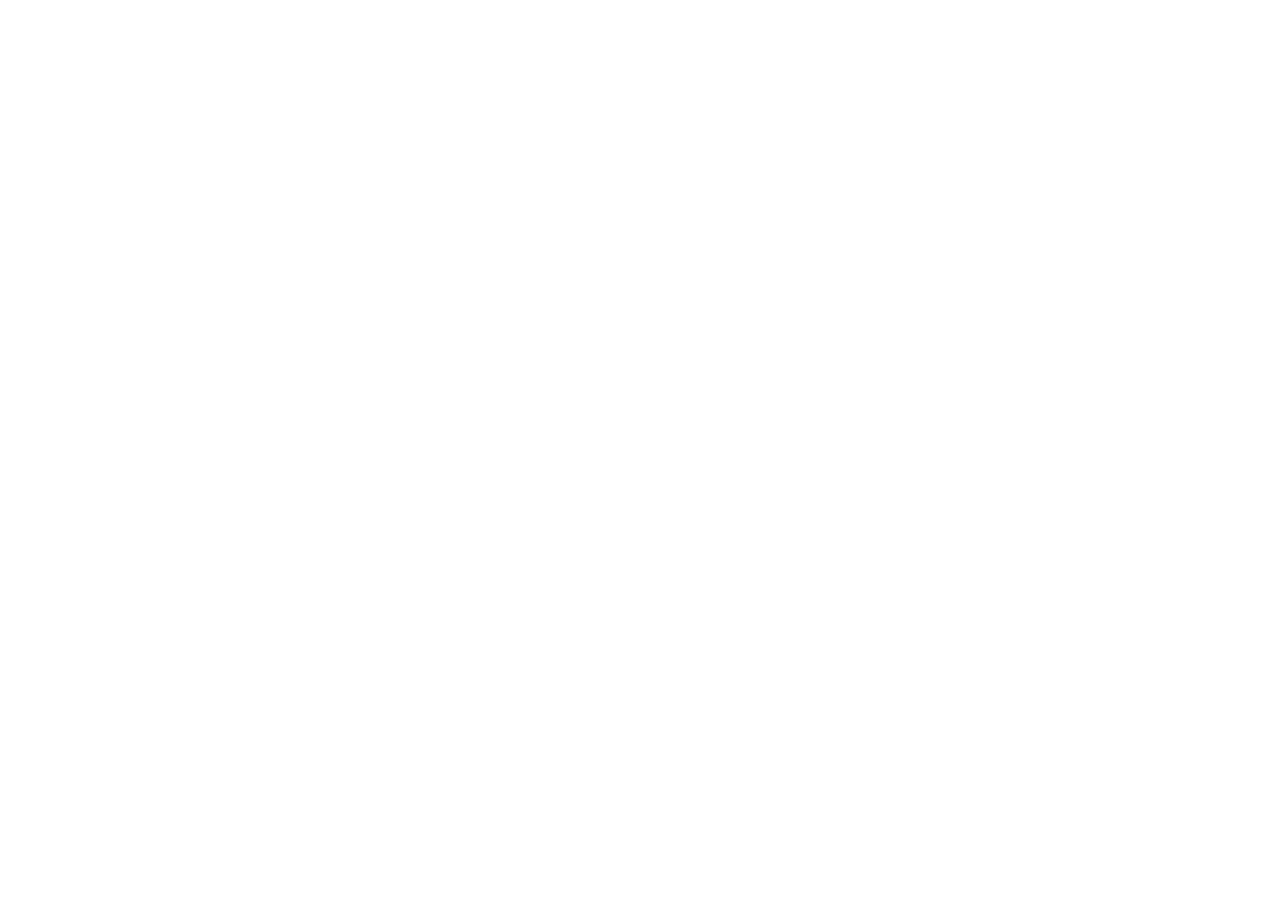
==== layout1.html @ c6a46e31 "레이아웃" ====
<!DOCTYPE html>
<html lang="ko">
<head>
    <meta charset="UTF-8">
    <meta name="viewport" content="width=device-width, initial-scale=1.0">
    <title>layout</title>
</head>
<body>
    <!-- 해더탑 -->
    <DIV CLASS="HDRTOP">
    <DIV class="HDRTOPGRID"></DIV>
    </DIV>
    <!-- 헤더 -->
    <DIV class="HEADER"></DIV>
    <!-- 켄텐츠1 -->
    <DIV class="CONTENT CNT1"></DIV>
    <!-- 컨텐츠2 -->
    <DIV class="CONTENT CNT2"></DIV>
    <!-- 컨텐츠3 -->
    <DIV class="CONTENT CNT3"></DIV>
    <!-- 푸터 -->
    <DIV class="FOOTER"></DIV>
</body>
</html>
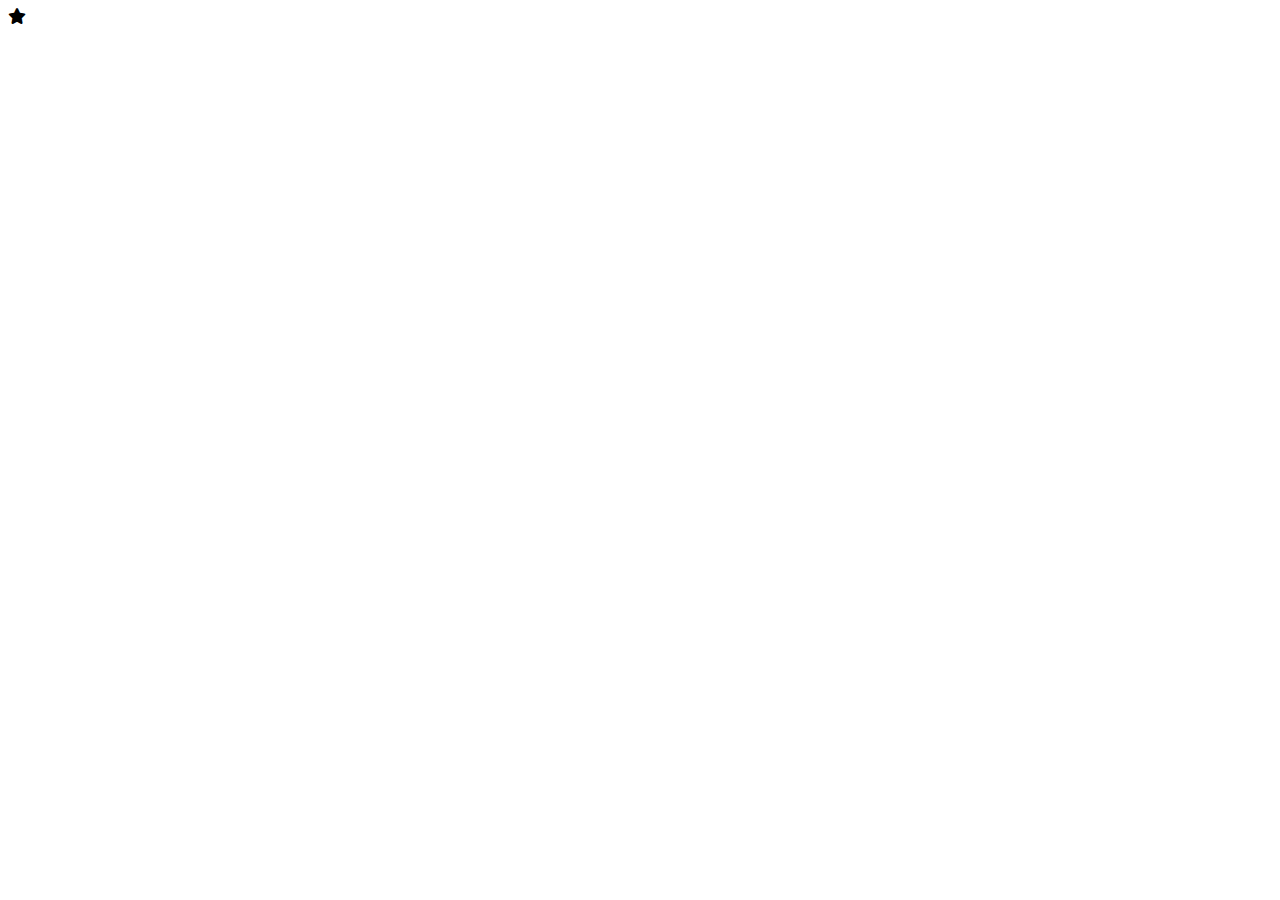
==== commit b43552e4: "레이아웃" ====
--- a/layout1.html
+++ b/layout1.html
@@ -4,21 +4,40 @@
     <meta charset="UTF-8">
     <meta name="viewport" content="width=device-width, initial-scale=1.0">
     <title>layout</title>
+    <link rel="stylesheet" href="./css/all.min.css">
 </head>
 <body>
     <!-- 해더탑 -->
-    <DIV CLASS="HDRTOP">
-    <DIV class="HDRTOPGRID"></DIV>
-    </DIV>
+    <div CLASS="HDRTOP">
+        <div class="HDRTOPGRID">
+            <i class="fa-solid fa-star"></i>
+        </div>
+    </div>
+
     <!-- 헤더 -->
-    <DIV class="HEADER"></DIV>
+    <div class="HEADER">
+        <div class="HDRGRID"></div>
+    </div>
+
     <!-- 켄텐츠1 -->
-    <DIV class="CONTENT CNT1"></DIV>
+    <div class="CONTENT CNT1">
+        <div class="CNT1GRID"></div>
+    </div>
+
     <!-- 컨텐츠2 -->
-    <DIV class="CONTENT CNT2"></DIV>
+    <div class="CONTENT CNT2">
+        <div class="CNT2GRID"></div>
+    </div>
+
     <!-- 컨텐츠3 -->
-    <DIV class="CONTENT CNT3"></DIV>
+    <div class="CONTENT CNT3">
+        <div class="CNT3GRID"></div>
+    </div>
+
     <!-- 푸터 -->
-    <DIV class="FOOTER"></DIV>
+    <div class="FOOTER">
+        <div class="footergrid"></div>
+    </div>
+
 </body>
 </html>--- a/css/all.min.css
+++ b/css/all.min.css
@@ -0,0 +1,9 @@
+/*!
+ * Font Awesome Free 6.7.2 by @fontawesome - https://fontawesome.com
+ * License - https://fontawesome.com/license/free (Icons: CC BY 4.0, Fonts: SIL OFL 1.1, Code: MIT License)
+ * Copyright 2024 Fonticons, Inc.
+ */
+.fa{font-family:var(--fa-style-family,"Font Awesome 6 Free");font-weight:var(--fa-style,900)}.fa,.fa-brands,.fa-regular,.fa-solid,.fab,.far,.fas{-moz-osx-font-smoothing:grayscale;-webkit-font-smoothing:antialiased;display:var(--fa-display,inline-block);font-style:normal;font-variant:normal;line-height:1;text-rendering:auto}.fa-brands:before,.fa-regular:before,.fa-solid:before,.fa:before,.fab:before,.far:before,.fas:before{content:var(--fa)}.fa-classic,.fa-regular,.fa-solid,.far,.fas{font-family:"Font Awesome 6 Free"}.fa-brands,.fab{font-family:"Font Awesome 6 Brands"}.fa-1x{font-size:1em}.fa-2x{font-size:2em}.fa-3x{font-size:3em}.fa-4x{font-size:4em}.fa-5x{font-size:5em}.fa-6x{font-size:6em}.fa-7x{font-size:7em}.fa-8x{font-size:8em}.fa-9x{font-size:9em}.fa-10x{font-size:10em}.fa-2xs{font-size:.625em;line-height:.1em;vertical-align:.225em}.fa-xs{font-size:.75em;line-height:.08333em;vertical-align:.125em}.fa-sm{font-size:.875em;line-height:.07143em;vertical-align:.05357em}.fa-lg{font-size:1.25em;line-height:.05em;vertical-align:-.075em}.fa-xl{font-size:1.5em;line-height:.04167em;vertical-align:-.125em}.fa-2xl{font-size:2em;line-height:.03125em;vertical-align:-.1875em}.fa-fw{text-align:center;width:1.25em}.fa-ul{list-style-type:none;margin-left:var(--fa-li-margin,2.5em);padding-left:0}.fa-ul>li{position:relative}.fa-li{left:calc(var(--fa-li-width, 2em)*-1);position:absolute;text-align:center;width:var(--fa-li-width,2em);line-height:inherit}.fa-border{border-radius:var(--fa-border-radius,.1em);border:var(--fa-border-width,.08em) var(--fa-border-style,solid) var(--fa-border-color,#eee);padding:var(--fa-border-padding,.2em .25em .15em)}.fa-pull-left{float:left;margin-right:var(--fa-pull-margin,.3em)}.fa-pull-right{float:right;margin-left:var(--fa-pull-margin,.3em)}.fa-beat{animation-name:fa-beat;animation-delay:var(--fa-animation-delay,0s);animation-direction:var(--fa-animation-direction,normal);animation-duration:var(--fa-animation-duration,1s);animation-iteration-count:var(--fa-animation-iteration-count,infinite);animation-timing-function:var(--fa-animation-timing,ease-in-out)}.fa-bounce{animation-name:fa-bounce;animation-delay:var(--fa-animation-delay,0s);animation-direction:var(--fa-animation-direction,normal);animation-duration:var(--fa-animation-duration,1s);animation-iteration-count:var(--fa-animation-iteration-count,infinite);animation-timing-function:var(--fa-animation-timing,cubic-bezier(.28,.84,.42,1))}.fa-fade{animation-name:fa-fade;animation-iteration-count:var(--fa-animation-iteration-count,infinite);animation-timing-function:var(--fa-animation-timing,cubic-bezier(.4,0,.6,1))}.fa-beat-fade,.fa-fade{animation-delay:var(--fa-animation-delay,0s);animation-direction:var(--fa-animation-direction,normal);animation-duration:var(--fa-animation-duration,1s)}.fa-beat-fade{animation-name:fa-beat-fade;animation-iteration-count:var(--fa-animation-iteration-count,infinite);animation-timing-function:var(--fa-animation-timing,cubic-bezier(.4,0,.6,1))}.fa-flip{animation-name:fa-flip;animation-delay:var(--fa-animation-delay,0s);animation-direction:var(--fa-animation-direction,normal);animation-duration:var(--fa-animation-duration,1s);animation-iteration-count:var(--fa-animation-iteration-count,infinite);animation-timing-function:var(--fa-animation-timing,ease-in-out)}.fa-shake{animation-name:fa-shake;animation-duration:var(--fa-animation-duration,1s);animation-iteration-count:var(--fa-animation-iteration-count,infinite);animation-timing-function:var(--fa-animation-timing,linear)}.fa-shake,.fa-spin{animation-delay:var(--fa-animation-delay,0s);animation-direction:var(--fa-animation-direction,normal)}.fa-spin{animation-name:fa-spin;animation-duration:var(--fa-animation-duration,2s);animation-iteration-count:var(--fa-animation-iteration-count,infinite);animation-timing-function:var(--fa-animation-timing,linear)}.fa-spin-reverse{--fa-animation-direction:reverse}.fa-pulse,.fa-spin-pulse{animation-name:fa-spin;animation-direction:var(--fa-animation-direction,normal);animation-duration:var(--fa-animation-duration,1s);animation-iteration-count:var(--fa-animation-iteration-count,infinite);animation-timing-function:var(--fa-animation-timing,steps(8))}@media (prefers-reduced-motion:reduce){.fa-beat,.fa-beat-fade,.fa-bounce,.fa-fade,.fa-flip,.fa-pulse,.fa-shake,.fa-spin,.fa-spin-pulse{animation-delay:-1ms;animation-duration:1ms;animation-iteration-count:1;transition-delay:0s;transition-duration:0s}}@keyframes fa-beat{0%,90%{transform:scale(1)}45%{transform:scale(var(--fa-beat-scale,1.25))}}@keyframes fa-bounce{0%{transform:scale(1) translateY(0)}10%{transform:scale(var(--fa-bounce-start-scale-x,1.1),var(--fa-bounce-start-scale-y,.9)) translateY(0)}30%{transform:scale(var(--fa-bounce-jump-scale-x,.9),var(--fa-bounce-jump-scale-y,1.1)) translateY(var(--fa-bounce-height,-.5em))}50%{transform:scale(var(--fa-bounce-land-scale-x,1.05),var(--fa-bounce-land-scale-y,.95)) translateY(0)}57%{transform:scale(1) translateY(var(--fa-bounce-rebound,-.125em))}64%{transform:scale(1) translateY(0)}to{transform:scale(1) translateY(0)}}@keyframes fa-fade{50%{opacity:var(--fa-fade-opacity,.4)}}@keyframes fa-beat-fade{0%,to{opacity:var(--fa-beat-fade-opacity,.4);transform:scale(1)}50%{opacity:1;transform:scale(var(--fa-beat-fade-scale,1.125))}}@keyframes fa-flip{50%{transform:rotate3d(var(--fa-flip-x,0),var(--fa-flip-y,1),var(--fa-flip-z,0),var(--fa-flip-angle,-180deg))}}@keyframes fa-shake{0%{transform:rotate(-15deg)}4%{transform:rotate(15deg)}8%,24%{transform:rotate(-18deg)}12%,28%{transform:rotate(18deg)}16%{transform:rotate(-22deg)}20%{transform:rotate(22deg)}32%{transform:rotate(-12deg)}36%{transform:rotate(12deg)}40%,to{transform:rotate(0deg)}}@keyframes fa-spin{0%{transform:rotate(0deg)}to{transform:rotate(1turn)}}.fa-rotate-90{transform:rotate(90deg)}.fa-rotate-180{transform:rotate(180deg)}.fa-rotate-270{transform:rotate(270deg)}.fa-flip-horizontal{transform:scaleX(-1)}.fa-flip-vertical{transform:scaleY(-1)}.fa-flip-both,.fa-flip-horizontal.fa-flip-vertical{transform:scale(-1)}.fa-rotate-by{transform:rotate(var(--fa-rotate-angle,0))}.fa-stack{display:inline-block;height:2em;line-height:2em;position:relative;vertical-align:middle;width:2.5em}.fa-stack-1x,.fa-stack-2x{left:0;position:absolute;text-align:center;width:100%;z-index:var(--fa-stack-z-index,auto)}.fa-stack-1x{line-height:inherit}.fa-stack-2x{font-size:2em}.fa-inverse{color:var(--fa-inverse,#fff)}
+
+.fa-0{--fa:"\30"}.fa-1{--fa:"\31"}.fa-2{--fa:"\32"}.fa-3{--fa:"\33"}.fa-4{--fa:"\34"}.fa-5{--fa:"\35"}.fa-6{--fa:"\36"}.fa-7{--fa:"\37"}.fa-8{--fa:"\38"}.fa-9{--fa:"\39"}.fa-fill-drip{--fa:"\f576"}.fa-arrows-to-circle{--fa:"\e4bd"}.fa-chevron-circle-right,.fa-circle-chevron-right{--fa:"\f138"}.fa-at{--fa:"\40"}.fa-trash-alt,.fa-trash-can{--fa:"\f2ed"}.fa-text-height{--fa:"\f034"}.fa-user-times,.fa-user-xmark{--fa:"\f235"}.fa-stethoscope{--fa:"\f0f1"}.fa-comment-alt,.fa-message{--fa:"\f27a"}.fa-info{--fa:"\f129"}.fa-compress-alt,.fa-down-left-and-up-right-to-center{--fa:"\f422"}.fa-explosion{--fa:"\e4e9"}.fa-file-alt,.fa-file-lines,.fa-file-text{--fa:"\f15c"}.fa-wave-square{--fa:"\f83e"}.fa-ring{--fa:"\f70b"}.fa-building-un{--fa:"\e4d9"}.fa-dice-three{--fa:"\f527"}.fa-calendar-alt,.fa-calendar-days{--fa:"\f073"}.fa-anchor-circle-check{--fa:"\e4aa"}.fa-building-circle-arrow-right{--fa:"\e4d1"}.fa-volleyball,.fa-volleyball-ball{--fa:"\f45f"}.fa-arrows-up-to-line{--fa:"\e4c2"}.fa-sort-desc,.fa-sort-down{--fa:"\f0dd"}.fa-circle-minus,.fa-minus-circle{--fa:"\f056"}.fa-door-open{--fa:"\f52b"}.fa-right-from-bracket,.fa-sign-out-alt{--fa:"\f2f5"}.fa-atom{--fa:"\f5d2"}.fa-soap{--fa:"\e06e"}.fa-heart-music-camera-bolt,.fa-icons{--fa:"\f86d"}.fa-microphone-alt-slash,.fa-microphone-lines-slash{--fa:"\f539"}.fa-bridge-circle-check{--fa:"\e4c9"}.fa-pump-medical{--fa:"\e06a"}.fa-fingerprint{--fa:"\f577"}.fa-hand-point-right{--fa:"\f0a4"}.fa-magnifying-glass-location,.fa-search-location{--fa:"\f689"}.fa-forward-step,.fa-step-forward{--fa:"\f051"}.fa-face-smile-beam,.fa-smile-beam{--fa:"\f5b8"}.fa-flag-checkered{--fa:"\f11e"}.fa-football,.fa-football-ball{--fa:"\f44e"}.fa-school-circle-exclamation{--fa:"\e56c"}.fa-crop{--fa:"\f125"}.fa-angle-double-down,.fa-angles-down{--fa:"\f103"}.fa-users-rectangle{--fa:"\e594"}.fa-people-roof{--fa:"\e537"}.fa-people-line{--fa:"\e534"}.fa-beer,.fa-beer-mug-empty{--fa:"\f0fc"}.fa-diagram-predecessor{--fa:"\e477"}.fa-arrow-up-long,.fa-long-arrow-up{--fa:"\f176"}.fa-burn,.fa-fire-flame-simple{--fa:"\f46a"}.fa-male,.fa-person{--fa:"\f183"}.fa-laptop{--fa:"\f109"}.fa-file-csv{--fa:"\f6dd"}.fa-menorah{--fa:"\f676"}.fa-truck-plane{--fa:"\e58f"}.fa-record-vinyl{--fa:"\f8d9"}.fa-face-grin-stars,.fa-grin-stars{--fa:"\f587"}.fa-bong{--fa:"\f55c"}.fa-pastafarianism,.fa-spaghetti-monster-flying{--fa:"\f67b"}.fa-arrow-down-up-across-line{--fa:"\e4af"}.fa-spoon,.fa-utensil-spoon{--fa:"\f2e5"}.fa-jar-wheat{--fa:"\e517"}.fa-envelopes-bulk,.fa-mail-bulk{--fa:"\f674"}.fa-file-circle-exclamation{--fa:"\e4eb"}.fa-circle-h,.fa-hospital-symbol{--fa:"\f47e"}.fa-pager{--fa:"\f815"}.fa-address-book,.fa-contact-book{--fa:"\f2b9"}.fa-strikethrough{--fa:"\f0cc"}.fa-k{--fa:"\4b"}.fa-landmark-flag{--fa:"\e51c"}.fa-pencil,.fa-pencil-alt{--fa:"\f303"}.fa-backward{--fa:"\f04a"}.fa-caret-right{--fa:"\f0da"}.fa-comments{--fa:"\f086"}.fa-file-clipboard,.fa-paste{--fa:"\f0ea"}.fa-code-pull-request{--fa:"\e13c"}.fa-clipboard-list{--fa:"\f46d"}.fa-truck-loading,.fa-truck-ramp-box{--fa:"\f4de"}.fa-user-check{--fa:"\f4fc"}.fa-vial-virus{--fa:"\e597"}.fa-sheet-plastic{--fa:"\e571"}.fa-blog{--fa:"\f781"}.fa-user-ninja{--fa:"\f504"}.fa-person-arrow-up-from-line{--fa:"\e539"}.fa-scroll-torah,.fa-torah{--fa:"\f6a0"}.fa-broom-ball,.fa-quidditch,.fa-quidditch-broom-ball{--fa:"\f458"}.fa-toggle-off{--fa:"\f204"}.fa-archive,.fa-box-archive{--fa:"\f187"}.fa-person-drowning{--fa:"\e545"}.fa-arrow-down-9-1,.fa-sort-numeric-desc,.fa-sort-numeric-down-alt{--fa:"\f886"}.fa-face-grin-tongue-squint,.fa-grin-tongue-squint{--fa:"\f58a"}.fa-spray-can{--fa:"\f5bd"}.fa-truck-monster{--fa:"\f63b"}.fa-w{--fa:"\57"}.fa-earth-africa,.fa-globe-africa{--fa:"\f57c"}.fa-rainbow{--fa:"\f75b"}.fa-circle-notch{--fa:"\f1ce"}.fa-tablet-alt,.fa-tablet-screen-button{--fa:"\f3fa"}.fa-paw{--fa:"\f1b0"}.fa-cloud{--fa:"\f0c2"}.fa-trowel-bricks{--fa:"\e58a"}.fa-face-flushed,.fa-flushed{--fa:"\f579"}.fa-hospital-user{--fa:"\f80d"}.fa-tent-arrow-left-right{--fa:"\e57f"}.fa-gavel,.fa-legal{--fa:"\f0e3"}.fa-binoculars{--fa:"\f1e5"}.fa-microphone-slash{--fa:"\f131"}.fa-box-tissue{--fa:"\e05b"}.fa-motorcycle{--fa:"\f21c"}.fa-bell-concierge,.fa-concierge-bell{--fa:"\f562"}.fa-pen-ruler,.fa-pencil-ruler{--fa:"\f5ae"}.fa-people-arrows,.fa-people-arrows-left-right{--fa:"\e068"}.fa-mars-and-venus-burst{--fa:"\e523"}.fa-caret-square-right,.fa-square-caret-right{--fa:"\f152"}.fa-cut,.fa-scissors{--fa:"\f0c4"}.fa-sun-plant-wilt{--fa:"\e57a"}.fa-toilets-portable{--fa:"\e584"}.fa-hockey-puck{--fa:"\f453"}.fa-table{--fa:"\f0ce"}.fa-magnifying-glass-arrow-right{--fa:"\e521"}.fa-digital-tachograph,.fa-tachograph-digital{--fa:"\f566"}.fa-users-slash{--fa:"\e073"}.fa-clover{--fa:"\e139"}.fa-mail-reply,.fa-reply{--fa:"\f3e5"}.fa-star-and-crescent{--fa:"\f699"}.fa-house-fire{--fa:"\e50c"}.fa-minus-square,.fa-square-minus{--fa:"\f146"}.fa-helicopter{--fa:"\f533"}.fa-compass{--fa:"\f14e"}.fa-caret-square-down,.fa-square-caret-down{--fa:"\f150"}.fa-file-circle-question{--fa:"\e4ef"}.fa-laptop-code{--fa:"\f5fc"}.fa-swatchbook{--fa:"\f5c3"}.fa-prescription-bottle{--fa:"\f485"}.fa-bars,.fa-navicon{--fa:"\f0c9"}.fa-people-group{--fa:"\e533"}.fa-hourglass-3,.fa-hourglass-end{--fa:"\f253"}.fa-heart-broken,.fa-heart-crack{--fa:"\f7a9"}.fa-external-link-square-alt,.fa-square-up-right{--fa:"\f360"}.fa-face-kiss-beam,.fa-kiss-beam{--fa:"\f597"}.fa-film{--fa:"\f008"}.fa-ruler-horizontal{--fa:"\f547"}.fa-people-robbery{--fa:"\e536"}.fa-lightbulb{--fa:"\f0eb"}.fa-caret-left{--fa:"\f0d9"}.fa-circle-exclamation,.fa-exclamation-circle{--fa:"\f06a"}.fa-school-circle-xmark{--fa:"\e56d"}.fa-arrow-right-from-bracket,.fa-sign-out{--fa:"\f08b"}.fa-chevron-circle-down,.fa-circle-chevron-down{--fa:"\f13a"}.fa-unlock-alt,.fa-unlock-keyhole{--fa:"\f13e"}.fa-cloud-showers-heavy{--fa:"\f740"}.fa-headphones-alt,.fa-headphones-simple{--fa:"\f58f"}.fa-sitemap{--fa:"\f0e8"}.fa-circle-dollar-to-slot,.fa-donate{--fa:"\f4b9"}.fa-memory{--fa:"\f538"}.fa-road-spikes{--fa:"\e568"}.fa-fire-burner{--fa:"\e4f1"}.fa-flag{--fa:"\f024"}.fa-hanukiah{--fa:"\f6e6"}.fa-feather{--fa:"\f52d"}.fa-volume-down,.fa-volume-low{--fa:"\f027"}.fa-comment-slash{--fa:"\f4b3"}.fa-cloud-sun-rain{--fa:"\f743"}.fa-compress{--fa:"\f066"}.fa-wheat-alt,.fa-wheat-awn{--fa:"\e2cd"}.fa-ankh{--fa:"\f644"}.fa-hands-holding-child{--fa:"\e4fa"}.fa-asterisk{--fa:"\2a"}.fa-check-square,.fa-square-check{--fa:"\f14a"}.fa-peseta-sign{--fa:"\e221"}.fa-header,.fa-heading{--fa:"\f1dc"}.fa-ghost{--fa:"\f6e2"}.fa-list,.fa-list-squares{--fa:"\f03a"}.fa-phone-square-alt,.fa-square-phone-flip{--fa:"\f87b"}.fa-cart-plus{--fa:"\f217"}.fa-gamepad{--fa:"\f11b"}.fa-circle-dot,.fa-dot-circle{--fa:"\f192"}.fa-dizzy,.fa-face-dizzy{--fa:"\f567"}.fa-egg{--fa:"\f7fb"}.fa-house-medical-circle-xmark{--fa:"\e513"}.fa-campground{--fa:"\f6bb"}.fa-folder-plus{--fa:"\f65e"}.fa-futbol,.fa-futbol-ball,.fa-soccer-ball{--fa:"\f1e3"}.fa-paint-brush,.fa-paintbrush{--fa:"\f1fc"}.fa-lock{--fa:"\f023"}.fa-gas-pump{--fa:"\f52f"}.fa-hot-tub,.fa-hot-tub-person{--fa:"\f593"}.fa-map-location,.fa-map-marked{--fa:"\f59f"}.fa-house-flood-water{--fa:"\e50e"}.fa-tree{--fa:"\f1bb"}.fa-bridge-lock{--fa:"\e4cc"}.fa-sack-dollar{--fa:"\f81d"}.fa-edit,.fa-pen-to-square{--fa:"\f044"}.fa-car-side{--fa:"\f5e4"}.fa-share-alt,.fa-share-nodes{--fa:"\f1e0"}.fa-heart-circle-minus{--fa:"\e4ff"}.fa-hourglass-2,.fa-hourglass-half{--fa:"\f252"}.fa-microscope{--fa:"\f610"}.fa-sink{--fa:"\e06d"}.fa-bag-shopping,.fa-shopping-bag{--fa:"\f290"}.fa-arrow-down-z-a,.fa-sort-alpha-desc,.fa-sort-alpha-down-alt{--fa:"\f881"}.fa-mitten{--fa:"\f7b5"}.fa-person-rays{--fa:"\e54d"}.fa-users{--fa:"\f0c0"}.fa-eye-slash{--fa:"\f070"}.fa-flask-vial{--fa:"\e4f3"}.fa-hand,.fa-hand-paper{--fa:"\f256"}.fa-om{--fa:"\f679"}.fa-worm{--fa:"\e599"}.fa-house-circle-xmark{--fa:"\e50b"}.fa-plug{--fa:"\f1e6"}.fa-chevron-up{--fa:"\f077"}.fa-hand-spock{--fa:"\f259"}.fa-stopwatch{--fa:"\f2f2"}.fa-face-kiss,.fa-kiss{--fa:"\f596"}.fa-bridge-circle-xmark{--fa:"\e4cb"}.fa-face-grin-tongue,.fa-grin-tongue{--fa:"\f589"}.fa-chess-bishop{--fa:"\f43a"}.fa-face-grin-wink,.fa-grin-wink{--fa:"\f58c"}.fa-deaf,.fa-deafness,.fa-ear-deaf,.fa-hard-of-hearing{--fa:"\f2a4"}.fa-road-circle-check{--fa:"\e564"}.fa-dice-five{--fa:"\f523"}.fa-rss-square,.fa-square-rss{--fa:"\f143"}.fa-land-mine-on{--fa:"\e51b"}.fa-i-cursor{--fa:"\f246"}.fa-stamp{--fa:"\f5bf"}.fa-stairs{--fa:"\e289"}.fa-i{--fa:"\49"}.fa-hryvnia,.fa-hryvnia-sign{--fa:"\f6f2"}.fa-pills{--fa:"\f484"}.fa-face-grin-wide,.fa-grin-alt{--fa:"\f581"}.fa-tooth{--fa:"\f5c9"}.fa-v{--fa:"\56"}.fa-bangladeshi-taka-sign{--fa:"\e2e6"}.fa-bicycle{--fa:"\f206"}.fa-rod-asclepius,.fa-rod-snake,.fa-staff-aesculapius,.fa-staff-snake{--fa:"\e579"}.fa-head-side-cough-slash{--fa:"\e062"}.fa-ambulance,.fa-truck-medical{--fa:"\f0f9"}.fa-wheat-awn-circle-exclamation{--fa:"\e598"}.fa-snowman{--fa:"\f7d0"}.fa-mortar-pestle{--fa:"\f5a7"}.fa-road-barrier{--fa:"\e562"}.fa-school{--fa:"\f549"}.fa-igloo{--fa:"\f7ae"}.fa-joint{--fa:"\f595"}.fa-angle-right{--fa:"\f105"}.fa-horse{--fa:"\f6f0"}.fa-q{--fa:"\51"}.fa-g{--fa:"\47"}.fa-notes-medical{--fa:"\f481"}.fa-temperature-2,.fa-temperature-half,.fa-thermometer-2,.fa-thermometer-half{--fa:"\f2c9"}.fa-dong-sign{--fa:"\e169"}.fa-capsules{--fa:"\f46b"}.fa-poo-bolt,.fa-poo-storm{--fa:"\f75a"}.fa-face-frown-open,.fa-frown-open{--fa:"\f57a"}.fa-hand-point-up{--fa:"\f0a6"}.fa-money-bill{--fa:"\f0d6"}.fa-bookmark{--fa:"\f02e"}.fa-align-justify{--fa:"\f039"}.fa-umbrella-beach{--fa:"\f5ca"}.fa-helmet-un{--fa:"\e503"}.fa-bullseye{--fa:"\f140"}.fa-bacon{--fa:"\f7e5"}.fa-hand-point-down{--fa:"\f0a7"}.fa-arrow-up-from-bracket{--fa:"\e09a"}.fa-folder,.fa-folder-blank{--fa:"\f07b"}.fa-file-medical-alt,.fa-file-waveform{--fa:"\f478"}.fa-radiation{--fa:"\f7b9"}.fa-chart-simple{--fa:"\e473"}.fa-mars-stroke{--fa:"\f229"}.fa-vial{--fa:"\f492"}.fa-dashboard,.fa-gauge,.fa-gauge-med,.fa-tachometer-alt-average{--fa:"\f624"}.fa-magic-wand-sparkles,.fa-wand-magic-sparkles{--fa:"\e2ca"}.fa-e{--fa:"\45"}.fa-pen-alt,.fa-pen-clip{--fa:"\f305"}.fa-bridge-circle-exclamation{--fa:"\e4ca"}.fa-user{--fa:"\f007"}.fa-school-circle-check{--fa:"\e56b"}.fa-dumpster{--fa:"\f793"}.fa-shuttle-van,.fa-van-shuttle{--fa:"\f5b6"}.fa-building-user{--fa:"\e4da"}.fa-caret-square-left,.fa-square-caret-left{--fa:"\f191"}.fa-highlighter{--fa:"\f591"}.fa-key{--fa:"\f084"}.fa-bullhorn{--fa:"\f0a1"}.fa-globe{--fa:"\f0ac"}.fa-synagogue{--fa:"\f69b"}.fa-person-half-dress{--fa:"\e548"}.fa-road-bridge{--fa:"\e563"}.fa-location-arrow{--fa:"\f124"}.fa-c{--fa:"\43"}.fa-tablet-button{--fa:"\f10a"}.fa-building-lock{--fa:"\e4d6"}.fa-pizza-slice{--fa:"\f818"}.fa-money-bill-wave{--fa:"\f53a"}.fa-area-chart,.fa-chart-area{--fa:"\f1fe"}.fa-house-flag{--fa:"\e50d"}.fa-person-circle-minus{--fa:"\e540"}.fa-ban,.fa-cancel{--fa:"\f05e"}.fa-camera-rotate{--fa:"\e0d8"}.fa-air-freshener,.fa-spray-can-sparkles{--fa:"\f5d0"}.fa-star{--fa:"\f005"}.fa-repeat{--fa:"\f363"}.fa-cross{--fa:"\f654"}.fa-box{--fa:"\f466"}.fa-venus-mars{--fa:"\f228"}.fa-arrow-pointer,.fa-mouse-pointer{--fa:"\f245"}.fa-expand-arrows-alt,.fa-maximize{--fa:"\f31e"}.fa-charging-station{--fa:"\f5e7"}.fa-shapes,.fa-triangle-circle-square{--fa:"\f61f"}.fa-random,.fa-shuffle{--fa:"\f074"}.fa-person-running,.fa-running{--fa:"\f70c"}.fa-mobile-retro{--fa:"\e527"}.fa-grip-lines-vertical{--fa:"\f7a5"}.fa-spider{--fa:"\f717"}.fa-hands-bound{--fa:"\e4f9"}.fa-file-invoice-dollar{--fa:"\f571"}.fa-plane-circle-exclamation{--fa:"\e556"}.fa-x-ray{--fa:"\f497"}.fa-spell-check{--fa:"\f891"}.fa-slash{--fa:"\f715"}.fa-computer-mouse,.fa-mouse{--fa:"\f8cc"}.fa-arrow-right-to-bracket,.fa-sign-in{--fa:"\f090"}.fa-shop-slash,.fa-store-alt-slash{--fa:"\e070"}.fa-server{--fa:"\f233"}.fa-virus-covid-slash{--fa:"\e4a9"}.fa-shop-lock{--fa:"\e4a5"}.fa-hourglass-1,.fa-hourglass-start{--fa:"\f251"}.fa-blender-phone{--fa:"\f6b6"}.fa-building-wheat{--fa:"\e4db"}.fa-person-breastfeeding{--fa:"\e53a"}.fa-right-to-bracket,.fa-sign-in-alt{--fa:"\f2f6"}.fa-venus{--fa:"\f221"}.fa-passport{--fa:"\f5ab"}.fa-thumb-tack-slash,.fa-thumbtack-slash{--fa:"\e68f"}.fa-heart-pulse,.fa-heartbeat{--fa:"\f21e"}.fa-people-carry,.fa-people-carry-box{--fa:"\f4ce"}.fa-temperature-high{--fa:"\f769"}.fa-microchip{--fa:"\f2db"}.fa-crown{--fa:"\f521"}.fa-weight-hanging{--fa:"\f5cd"}.fa-xmarks-lines{--fa:"\e59a"}.fa-file-prescription{--fa:"\f572"}.fa-weight,.fa-weight-scale{--fa:"\f496"}.fa-user-friends,.fa-user-group{--fa:"\f500"}.fa-arrow-up-a-z,.fa-sort-alpha-up{--fa:"\f15e"}.fa-chess-knight{--fa:"\f441"}.fa-face-laugh-squint,.fa-laugh-squint{--fa:"\f59b"}.fa-wheelchair{--fa:"\f193"}.fa-arrow-circle-up,.fa-circle-arrow-up{--fa:"\f0aa"}.fa-toggle-on{--fa:"\f205"}.fa-person-walking,.fa-walking{--fa:"\f554"}.fa-l{--fa:"\4c"}.fa-fire{--fa:"\f06d"}.fa-bed-pulse,.fa-procedures{--fa:"\f487"}.fa-shuttle-space,.fa-space-shuttle{--fa:"\f197"}.fa-face-laugh,.fa-laugh{--fa:"\f599"}.fa-folder-open{--fa:"\f07c"}.fa-heart-circle-plus{--fa:"\e500"}.fa-code-fork{--fa:"\e13b"}.fa-city{--fa:"\f64f"}.fa-microphone-alt,.fa-microphone-lines{--fa:"\f3c9"}.fa-pepper-hot{--fa:"\f816"}.fa-unlock{--fa:"\f09c"}.fa-colon-sign{--fa:"\e140"}.fa-headset{--fa:"\f590"}.fa-store-slash{--fa:"\e071"}.fa-road-circle-xmark{--fa:"\e566"}.fa-user-minus{--fa:"\f503"}.fa-mars-stroke-up,.fa-mars-stroke-v{--fa:"\f22a"}.fa-champagne-glasses,.fa-glass-cheers{--fa:"\f79f"}.fa-clipboard{--fa:"\f328"}.fa-house-circle-exclamation{--fa:"\e50a"}.fa-file-arrow-up,.fa-file-upload{--fa:"\f574"}.fa-wifi,.fa-wifi-3,.fa-wifi-strong{--fa:"\f1eb"}.fa-bath,.fa-bathtub{--fa:"\f2cd"}.fa-underline{--fa:"\f0cd"}.fa-user-edit,.fa-user-pen{--fa:"\f4ff"}.fa-signature{--fa:"\f5b7"}.fa-stroopwafel{--fa:"\f551"}.fa-bold{--fa:"\f032"}.fa-anchor-lock{--fa:"\e4ad"}.fa-building-ngo{--fa:"\e4d7"}.fa-manat-sign{--fa:"\e1d5"}.fa-not-equal{--fa:"\f53e"}.fa-border-style,.fa-border-top-left{--fa:"\f853"}.fa-map-location-dot,.fa-map-marked-alt{--fa:"\f5a0"}.fa-jedi{--fa:"\f669"}.fa-poll,.fa-square-poll-vertical{--fa:"\f681"}.fa-mug-hot{--fa:"\f7b6"}.fa-battery-car,.fa-car-battery{--fa:"\f5df"}.fa-gift{--fa:"\f06b"}.fa-dice-two{--fa:"\f528"}.fa-chess-queen{--fa:"\f445"}.fa-glasses{--fa:"\f530"}.fa-chess-board{--fa:"\f43c"}.fa-building-circle-check{--fa:"\e4d2"}.fa-person-chalkboard{--fa:"\e53d"}.fa-mars-stroke-h,.fa-mars-stroke-right{--fa:"\f22b"}.fa-hand-back-fist,.fa-hand-rock{--fa:"\f255"}.fa-caret-square-up,.fa-square-caret-up{--fa:"\f151"}.fa-cloud-showers-water{--fa:"\e4e4"}.fa-bar-chart,.fa-chart-bar{--fa:"\f080"}.fa-hands-bubbles,.fa-hands-wash{--fa:"\e05e"}.fa-less-than-equal{--fa:"\f537"}.fa-train{--fa:"\f238"}.fa-eye-low-vision,.fa-low-vision{--fa:"\f2a8"}.fa-crow{--fa:"\f520"}.fa-sailboat{--fa:"\e445"}.fa-window-restore{--fa:"\f2d2"}.fa-plus-square,.fa-square-plus{--fa:"\f0fe"}.fa-torii-gate{--fa:"\f6a1"}.fa-frog{--fa:"\f52e"}.fa-bucket{--fa:"\e4cf"}.fa-image{--fa:"\f03e"}.fa-microphone{--fa:"\f130"}.fa-cow{--fa:"\f6c8"}.fa-caret-up{--fa:"\f0d8"}.fa-screwdriver{--fa:"\f54a"}.fa-folder-closed{--fa:"\e185"}.fa-house-tsunami{--fa:"\e515"}.fa-square-nfi{--fa:"\e576"}.fa-arrow-up-from-ground-water{--fa:"\e4b5"}.fa-glass-martini-alt,.fa-martini-glass{--fa:"\f57b"}.fa-square-binary{--fa:"\e69b"}.fa-rotate-back,.fa-rotate-backward,.fa-rotate-left,.fa-undo-alt{--fa:"\f2ea"}.fa-columns,.fa-table-columns{--fa:"\f0db"}.fa-lemon{--fa:"\f094"}.fa-head-side-mask{--fa:"\e063"}.fa-handshake{--fa:"\f2b5"}.fa-gem{--fa:"\f3a5"}.fa-dolly,.fa-dolly-box{--fa:"\f472"}.fa-smoking{--fa:"\f48d"}.fa-compress-arrows-alt,.fa-minimize{--fa:"\f78c"}.fa-monument{--fa:"\f5a6"}.fa-snowplow{--fa:"\f7d2"}.fa-angle-double-right,.fa-angles-right{--fa:"\f101"}.fa-cannabis{--fa:"\f55f"}.fa-circle-play,.fa-play-circle{--fa:"\f144"}.fa-tablets{--fa:"\f490"}.fa-ethernet{--fa:"\f796"}.fa-eur,.fa-euro,.fa-euro-sign{--fa:"\f153"}.fa-chair{--fa:"\f6c0"}.fa-check-circle,.fa-circle-check{--fa:"\f058"}.fa-circle-stop,.fa-stop-circle{--fa:"\f28d"}.fa-compass-drafting,.fa-drafting-compass{--fa:"\f568"}.fa-plate-wheat{--fa:"\e55a"}.fa-icicles{--fa:"\f7ad"}.fa-person-shelter{--fa:"\e54f"}.fa-neuter{--fa:"\f22c"}.fa-id-badge{--fa:"\f2c1"}.fa-marker{--fa:"\f5a1"}.fa-face-laugh-beam,.fa-laugh-beam{--fa:"\f59a"}.fa-helicopter-symbol{--fa:"\e502"}.fa-universal-access{--fa:"\f29a"}.fa-chevron-circle-up,.fa-circle-chevron-up{--fa:"\f139"}.fa-lari-sign{--fa:"\e1c8"}.fa-volcano{--fa:"\f770"}.fa-person-walking-dashed-line-arrow-right{--fa:"\e553"}.fa-gbp,.fa-pound-sign,.fa-sterling-sign{--fa:"\f154"}.fa-viruses{--fa:"\e076"}.fa-square-person-confined{--fa:"\e577"}.fa-user-tie{--fa:"\f508"}.fa-arrow-down-long,.fa-long-arrow-down{--fa:"\f175"}.fa-tent-arrow-down-to-line{--fa:"\e57e"}.fa-certificate{--fa:"\f0a3"}.fa-mail-reply-all,.fa-reply-all{--fa:"\f122"}.fa-suitcase{--fa:"\f0f2"}.fa-person-skating,.fa-skating{--fa:"\f7c5"}.fa-filter-circle-dollar,.fa-funnel-dollar{--fa:"\f662"}.fa-camera-retro{--fa:"\f083"}.fa-arrow-circle-down,.fa-circle-arrow-down{--fa:"\f0ab"}.fa-arrow-right-to-file,.fa-file-import{--fa:"\f56f"}.fa-external-link-square,.fa-square-arrow-up-right{--fa:"\f14c"}.fa-box-open{--fa:"\f49e"}.fa-scroll{--fa:"\f70e"}.fa-spa{--fa:"\f5bb"}.fa-location-pin-lock{--fa:"\e51f"}.fa-pause{--fa:"\f04c"}.fa-hill-avalanche{--fa:"\e507"}.fa-temperature-0,.fa-temperature-empty,.fa-thermometer-0,.fa-thermometer-empty{--fa:"\f2cb"}.fa-bomb{--fa:"\f1e2"}.fa-registered{--fa:"\f25d"}.fa-address-card,.fa-contact-card,.fa-vcard{--fa:"\f2bb"}.fa-balance-scale-right,.fa-scale-unbalanced-flip{--fa:"\f516"}.fa-subscript{--fa:"\f12c"}.fa-diamond-turn-right,.fa-directions{--fa:"\f5eb"}.fa-burst{--fa:"\e4dc"}.fa-house-laptop,.fa-laptop-house{--fa:"\e066"}.fa-face-tired,.fa-tired{--fa:"\f5c8"}.fa-money-bills{--fa:"\e1f3"}.fa-smog{--fa:"\f75f"}.fa-crutch{--fa:"\f7f7"}.fa-cloud-arrow-up,.fa-cloud-upload,.fa-cloud-upload-alt{--fa:"\f0ee"}.fa-palette{--fa:"\f53f"}.fa-arrows-turn-right{--fa:"\e4c0"}.fa-vest{--fa:"\e085"}.fa-ferry{--fa:"\e4ea"}.fa-arrows-down-to-people{--fa:"\e4b9"}.fa-seedling,.fa-sprout{--fa:"\f4d8"}.fa-arrows-alt-h,.fa-left-right{--fa:"\f337"}.fa-boxes-packing{--fa:"\e4c7"}.fa-arrow-circle-left,.fa-circle-arrow-left{--fa:"\f0a8"}.fa-group-arrows-rotate{--fa:"\e4f6"}.fa-bowl-food{--fa:"\e4c6"}.fa-candy-cane{--fa:"\f786"}.fa-arrow-down-wide-short,.fa-sort-amount-asc,.fa-sort-amount-down{--fa:"\f160"}.fa-cloud-bolt,.fa-thunderstorm{--fa:"\f76c"}.fa-remove-format,.fa-text-slash{--fa:"\f87d"}.fa-face-smile-wink,.fa-smile-wink{--fa:"\f4da"}.fa-file-word{--fa:"\f1c2"}.fa-file-powerpoint{--fa:"\f1c4"}.fa-arrows-h,.fa-arrows-left-right{--fa:"\f07e"}.fa-house-lock{--fa:"\e510"}.fa-cloud-arrow-down,.fa-cloud-download,.fa-cloud-download-alt{--fa:"\f0ed"}.fa-children{--fa:"\e4e1"}.fa-blackboard,.fa-chalkboard{--fa:"\f51b"}.fa-user-alt-slash,.fa-user-large-slash{--fa:"\f4fa"}.fa-envelope-open{--fa:"\f2b6"}.fa-handshake-alt-slash,.fa-handshake-simple-slash{--fa:"\e05f"}.fa-mattress-pillow{--fa:"\e525"}.fa-guarani-sign{--fa:"\e19a"}.fa-arrows-rotate,.fa-refresh,.fa-sync{--fa:"\f021"}.fa-fire-extinguisher{--fa:"\f134"}.fa-cruzeiro-sign{--fa:"\e152"}.fa-greater-than-equal{--fa:"\f532"}.fa-shield-alt,.fa-shield-halved{--fa:"\f3ed"}.fa-atlas,.fa-book-atlas{--fa:"\f558"}.fa-virus{--fa:"\e074"}.fa-envelope-circle-check{--fa:"\e4e8"}.fa-layer-group{--fa:"\f5fd"}.fa-arrows-to-dot{--fa:"\e4be"}.fa-archway{--fa:"\f557"}.fa-heart-circle-check{--fa:"\e4fd"}.fa-house-chimney-crack,.fa-house-damage{--fa:"\f6f1"}.fa-file-archive,.fa-file-zipper{--fa:"\f1c6"}.fa-square{--fa:"\f0c8"}.fa-glass-martini,.fa-martini-glass-empty{--fa:"\f000"}.fa-couch{--fa:"\f4b8"}.fa-cedi-sign{--fa:"\e0df"}.fa-italic{--fa:"\f033"}.fa-table-cells-column-lock{--fa:"\e678"}.fa-church{--fa:"\f51d"}.fa-comments-dollar{--fa:"\f653"}.fa-democrat{--fa:"\f747"}.fa-z{--fa:"\5a"}.fa-person-skiing,.fa-skiing{--fa:"\f7c9"}.fa-road-lock{--fa:"\e567"}.fa-a{--fa:"\41"}.fa-temperature-arrow-down,.fa-temperature-down{--fa:"\e03f"}.fa-feather-alt,.fa-feather-pointed{--fa:"\f56b"}.fa-p{--fa:"\50"}.fa-snowflake{--fa:"\f2dc"}.fa-newspaper{--fa:"\f1ea"}.fa-ad,.fa-rectangle-ad{--fa:"\f641"}.fa-arrow-circle-right,.fa-circle-arrow-right{--fa:"\f0a9"}.fa-filter-circle-xmark{--fa:"\e17b"}.fa-locust{--fa:"\e520"}.fa-sort,.fa-unsorted{--fa:"\f0dc"}.fa-list-1-2,.fa-list-numeric,.fa-list-ol{--fa:"\f0cb"}.fa-person-dress-burst{--fa:"\e544"}.fa-money-check-alt,.fa-money-check-dollar{--fa:"\f53d"}.fa-vector-square{--fa:"\f5cb"}.fa-bread-slice{--fa:"\f7ec"}.fa-language{--fa:"\f1ab"}.fa-face-kiss-wink-heart,.fa-kiss-wink-heart{--fa:"\f598"}.fa-filter{--fa:"\f0b0"}.fa-question{--fa:"\3f"}.fa-file-signature{--fa:"\f573"}.fa-arrows-alt,.fa-up-down-left-right{--fa:"\f0b2"}.fa-house-chimney-user{--fa:"\e065"}.fa-hand-holding-heart{--fa:"\f4be"}.fa-puzzle-piece{--fa:"\f12e"}.fa-money-check{--fa:"\f53c"}.fa-star-half-alt,.fa-star-half-stroke{--fa:"\f5c0"}.fa-code{--fa:"\f121"}.fa-glass-whiskey,.fa-whiskey-glass{--fa:"\f7a0"}.fa-building-circle-exclamation{--fa:"\e4d3"}.fa-magnifying-glass-chart{--fa:"\e522"}.fa-arrow-up-right-from-square,.fa-external-link{--fa:"\f08e"}.fa-cubes-stacked{--fa:"\e4e6"}.fa-krw,.fa-won,.fa-won-sign{--fa:"\f159"}.fa-virus-covid{--fa:"\e4a8"}.fa-austral-sign{--fa:"\e0a9"}.fa-f{--fa:"\46"}.fa-leaf{--fa:"\f06c"}.fa-road{--fa:"\f018"}.fa-cab,.fa-taxi{--fa:"\f1ba"}.fa-person-circle-plus{--fa:"\e541"}.fa-chart-pie,.fa-pie-chart{--fa:"\f200"}.fa-bolt-lightning{--fa:"\e0b7"}.fa-sack-xmark{--fa:"\e56a"}.fa-file-excel{--fa:"\f1c3"}.fa-file-contract{--fa:"\f56c"}.fa-fish-fins{--fa:"\e4f2"}.fa-building-flag{--fa:"\e4d5"}.fa-face-grin-beam,.fa-grin-beam{--fa:"\f582"}.fa-object-ungroup{--fa:"\f248"}.fa-poop{--fa:"\f619"}.fa-location-pin,.fa-map-marker{--fa:"\f041"}.fa-kaaba{--fa:"\f66b"}.fa-toilet-paper{--fa:"\f71e"}.fa-hard-hat,.fa-hat-hard,.fa-helmet-safety{--fa:"\f807"}.fa-eject{--fa:"\f052"}.fa-arrow-alt-circle-right,.fa-circle-right{--fa:"\f35a"}.fa-plane-circle-check{--fa:"\e555"}.fa-face-rolling-eyes,.fa-meh-rolling-eyes{--fa:"\f5a5"}.fa-object-group{--fa:"\f247"}.fa-chart-line,.fa-line-chart{--fa:"\f201"}.fa-mask-ventilator{--fa:"\e524"}.fa-arrow-right{--fa:"\f061"}.fa-map-signs,.fa-signs-post{--fa:"\f277"}.fa-cash-register{--fa:"\f788"}.fa-person-circle-question{--fa:"\e542"}.fa-h{--fa:"\48"}.fa-tarp{--fa:"\e57b"}.fa-screwdriver-wrench,.fa-tools{--fa:"\f7d9"}.fa-arrows-to-eye{--fa:"\e4bf"}.fa-plug-circle-bolt{--fa:"\e55b"}.fa-heart{--fa:"\f004"}.fa-mars-and-venus{--fa:"\f224"}.fa-home-user,.fa-house-user{--fa:"\e1b0"}.fa-dumpster-fire{--fa:"\f794"}.fa-house-crack{--fa:"\e3b1"}.fa-cocktail,.fa-martini-glass-citrus{--fa:"\f561"}.fa-face-surprise,.fa-surprise{--fa:"\f5c2"}.fa-bottle-water{--fa:"\e4c5"}.fa-circle-pause,.fa-pause-circle{--fa:"\f28b"}.fa-toilet-paper-slash{--fa:"\e072"}.fa-apple-alt,.fa-apple-whole{--fa:"\f5d1"}.fa-kitchen-set{--fa:"\e51a"}.fa-r{--fa:"\52"}.fa-temperature-1,.fa-temperature-quarter,.fa-thermometer-1,.fa-thermometer-quarter{--fa:"\f2ca"}.fa-cube{--fa:"\f1b2"}.fa-bitcoin-sign{--fa:"\e0b4"}.fa-shield-dog{--fa:"\e573"}.fa-solar-panel{--fa:"\f5ba"}.fa-lock-open{--fa:"\f3c1"}.fa-elevator{--fa:"\e16d"}.fa-money-bill-transfer{--fa:"\e528"}.fa-money-bill-trend-up{--fa:"\e529"}.fa-house-flood-water-circle-arrow-right{--fa:"\e50f"}.fa-poll-h,.fa-square-poll-horizontal{--fa:"\f682"}.fa-circle{--fa:"\f111"}.fa-backward-fast,.fa-fast-backward{--fa:"\f049"}.fa-recycle{--fa:"\f1b8"}.fa-user-astronaut{--fa:"\f4fb"}.fa-plane-slash{--fa:"\e069"}.fa-trademark{--fa:"\f25c"}.fa-basketball,.fa-basketball-ball{--fa:"\f434"}.fa-satellite-dish{--fa:"\f7c0"}.fa-arrow-alt-circle-up,.fa-circle-up{--fa:"\f35b"}.fa-mobile-alt,.fa-mobile-screen-button{--fa:"\f3cd"}.fa-volume-high,.fa-volume-up{--fa:"\f028"}.fa-users-rays{--fa:"\e593"}.fa-wallet{--fa:"\f555"}.fa-clipboard-check{--fa:"\f46c"}.fa-file-audio{--fa:"\f1c7"}.fa-burger,.fa-hamburger{--fa:"\f805"}.fa-wrench{--fa:"\f0ad"}.fa-bugs{--fa:"\e4d0"}.fa-rupee,.fa-rupee-sign{--fa:"\f156"}.fa-file-image{--fa:"\f1c5"}.fa-circle-question,.fa-question-circle{--fa:"\f059"}.fa-plane-departure{--fa:"\f5b0"}.fa-handshake-slash{--fa:"\e060"}.fa-book-bookmark{--fa:"\e0bb"}.fa-code-branch{--fa:"\f126"}.fa-hat-cowboy{--fa:"\f8c0"}.fa-bridge{--fa:"\e4c8"}.fa-phone-alt,.fa-phone-flip{--fa:"\f879"}.fa-truck-front{--fa:"\e2b7"}.fa-cat{--fa:"\f6be"}.fa-anchor-circle-exclamation{--fa:"\e4ab"}.fa-truck-field{--fa:"\e58d"}.fa-route{--fa:"\f4d7"}.fa-clipboard-question{--fa:"\e4e3"}.fa-panorama{--fa:"\e209"}.fa-comment-medical{--fa:"\f7f5"}.fa-teeth-open{--fa:"\f62f"}.fa-file-circle-minus{--fa:"\e4ed"}.fa-tags{--fa:"\f02c"}.fa-wine-glass{--fa:"\f4e3"}.fa-fast-forward,.fa-forward-fast{--fa:"\f050"}.fa-face-meh-blank,.fa-meh-blank{--fa:"\f5a4"}.fa-parking,.fa-square-parking{--fa:"\f540"}.fa-house-signal{--fa:"\e012"}.fa-bars-progress,.fa-tasks-alt{--fa:"\f828"}.fa-faucet-drip{--fa:"\e006"}.fa-cart-flatbed,.fa-dolly-flatbed{--fa:"\f474"}.fa-ban-smoking,.fa-smoking-ban{--fa:"\f54d"}.fa-terminal{--fa:"\f120"}.fa-mobile-button{--fa:"\f10b"}.fa-house-medical-flag{--fa:"\e514"}.fa-basket-shopping,.fa-shopping-basket{--fa:"\f291"}.fa-tape{--fa:"\f4db"}.fa-bus-alt,.fa-bus-simple{--fa:"\f55e"}.fa-eye{--fa:"\f06e"}.fa-face-sad-cry,.fa-sad-cry{--fa:"\f5b3"}.fa-audio-description{--fa:"\f29e"}.fa-person-military-to-person{--fa:"\e54c"}.fa-file-shield{--fa:"\e4f0"}.fa-user-slash{--fa:"\f506"}.fa-pen{--fa:"\f304"}.fa-tower-observation{--fa:"\e586"}.fa-file-code{--fa:"\f1c9"}.fa-signal,.fa-signal-5,.fa-signal-perfect{--fa:"\f012"}.fa-bus{--fa:"\f207"}.fa-heart-circle-xmark{--fa:"\e501"}.fa-home-lg,.fa-house-chimney{--fa:"\e3af"}.fa-window-maximize{--fa:"\f2d0"}.fa-face-frown,.fa-frown{--fa:"\f119"}.fa-prescription{--fa:"\f5b1"}.fa-shop,.fa-store-alt{--fa:"\f54f"}.fa-floppy-disk,.fa-save{--fa:"\f0c7"}.fa-vihara{--fa:"\f6a7"}.fa-balance-scale-left,.fa-scale-unbalanced{--fa:"\f515"}.fa-sort-asc,.fa-sort-up{--fa:"\f0de"}.fa-comment-dots,.fa-commenting{--fa:"\f4ad"}.fa-plant-wilt{--fa:"\e5aa"}.fa-diamond{--fa:"\f219"}.fa-face-grin-squint,.fa-grin-squint{--fa:"\f585"}.fa-hand-holding-dollar,.fa-hand-holding-usd{--fa:"\f4c0"}.fa-chart-diagram{--fa:"\e695"}.fa-bacterium{--fa:"\e05a"}.fa-hand-pointer{--fa:"\f25a"}.fa-drum-steelpan{--fa:"\f56a"}.fa-hand-scissors{--fa:"\f257"}.fa-hands-praying,.fa-praying-hands{--fa:"\f684"}.fa-arrow-right-rotate,.fa-arrow-rotate-forward,.fa-arrow-rotate-right,.fa-redo{--fa:"\f01e"}.fa-biohazard{--fa:"\f780"}.fa-location,.fa-location-crosshairs{--fa:"\f601"}.fa-mars-double{--fa:"\f227"}.fa-child-dress{--fa:"\e59c"}.fa-users-between-lines{--fa:"\e591"}.fa-lungs-virus{--fa:"\e067"}.fa-face-grin-tears,.fa-grin-tears{--fa:"\f588"}.fa-phone{--fa:"\f095"}.fa-calendar-times,.fa-calendar-xmark{--fa:"\f273"}.fa-child-reaching{--fa:"\e59d"}.fa-head-side-virus{--fa:"\e064"}.fa-user-cog,.fa-user-gear{--fa:"\f4fe"}.fa-arrow-up-1-9,.fa-sort-numeric-up{--fa:"\f163"}.fa-door-closed{--fa:"\f52a"}.fa-shield-virus{--fa:"\e06c"}.fa-dice-six{--fa:"\f526"}.fa-mosquito-net{--fa:"\e52c"}.fa-file-fragment{--fa:"\e697"}.fa-bridge-water{--fa:"\e4ce"}.fa-person-booth{--fa:"\f756"}.fa-text-width{--fa:"\f035"}.fa-hat-wizard{--fa:"\f6e8"}.fa-pen-fancy{--fa:"\f5ac"}.fa-digging,.fa-person-digging{--fa:"\f85e"}.fa-trash{--fa:"\f1f8"}.fa-gauge-simple,.fa-gauge-simple-med,.fa-tachometer-average{--fa:"\f629"}.fa-book-medical{--fa:"\f7e6"}.fa-poo{--fa:"\f2fe"}.fa-quote-right,.fa-quote-right-alt{--fa:"\f10e"}.fa-shirt,.fa-t-shirt,.fa-tshirt{--fa:"\f553"}.fa-cubes{--fa:"\f1b3"}.fa-divide{--fa:"\f529"}.fa-tenge,.fa-tenge-sign{--fa:"\f7d7"}.fa-headphones{--fa:"\f025"}.fa-hands-holding{--fa:"\f4c2"}.fa-hands-clapping{--fa:"\e1a8"}.fa-republican{--fa:"\f75e"}.fa-arrow-left{--fa:"\f060"}.fa-person-circle-xmark{--fa:"\e543"}.fa-ruler{--fa:"\f545"}.fa-align-left{--fa:"\f036"}.fa-dice-d6{--fa:"\f6d1"}.fa-restroom{--fa:"\f7bd"}.fa-j{--fa:"\4a"}.fa-users-viewfinder{--fa:"\e595"}.fa-file-video{--fa:"\f1c8"}.fa-external-link-alt,.fa-up-right-from-square{--fa:"\f35d"}.fa-table-cells,.fa-th{--fa:"\f00a"}.fa-file-pdf{--fa:"\f1c1"}.fa-bible,.fa-book-bible{--fa:"\f647"}.fa-o{--fa:"\4f"}.fa-medkit,.fa-suitcase-medical{--fa:"\f0fa"}.fa-user-secret{--fa:"\f21b"}.fa-otter{--fa:"\f700"}.fa-female,.fa-person-dress{--fa:"\f182"}.fa-comment-dollar{--fa:"\f651"}.fa-briefcase-clock,.fa-business-time{--fa:"\f64a"}.fa-table-cells-large,.fa-th-large{--fa:"\f009"}.fa-book-tanakh,.fa-tanakh{--fa:"\f827"}.fa-phone-volume,.fa-volume-control-phone{--fa:"\f2a0"}.fa-hat-cowboy-side{--fa:"\f8c1"}.fa-clipboard-user{--fa:"\f7f3"}.fa-child{--fa:"\f1ae"}.fa-lira-sign{--fa:"\f195"}.fa-satellite{--fa:"\f7bf"}.fa-plane-lock{--fa:"\e558"}.fa-tag{--fa:"\f02b"}.fa-comment{--fa:"\f075"}.fa-birthday-cake,.fa-cake,.fa-cake-candles{--fa:"\f1fd"}.fa-envelope{--fa:"\f0e0"}.fa-angle-double-up,.fa-angles-up{--fa:"\f102"}.fa-paperclip{--fa:"\f0c6"}.fa-arrow-right-to-city{--fa:"\e4b3"}.fa-ribbon{--fa:"\f4d6"}.fa-lungs{--fa:"\f604"}.fa-arrow-up-9-1,.fa-sort-numeric-up-alt{--fa:"\f887"}.fa-litecoin-sign{--fa:"\e1d3"}.fa-border-none{--fa:"\f850"}.fa-circle-nodes{--fa:"\e4e2"}.fa-parachute-box{--fa:"\f4cd"}.fa-indent{--fa:"\f03c"}.fa-truck-field-un{--fa:"\e58e"}.fa-hourglass,.fa-hourglass-empty{--fa:"\f254"}.fa-mountain{--fa:"\f6fc"}.fa-user-doctor,.fa-user-md{--fa:"\f0f0"}.fa-circle-info,.fa-info-circle{--fa:"\f05a"}.fa-cloud-meatball{--fa:"\f73b"}.fa-camera,.fa-camera-alt{--fa:"\f030"}.fa-square-virus{--fa:"\e578"}.fa-meteor{--fa:"\f753"}.fa-car-on{--fa:"\e4dd"}.fa-sleigh{--fa:"\f7cc"}.fa-arrow-down-1-9,.fa-sort-numeric-asc,.fa-sort-numeric-down{--fa:"\f162"}.fa-hand-holding-droplet,.fa-hand-holding-water{--fa:"\f4c1"}.fa-water{--fa:"\f773"}.fa-calendar-check{--fa:"\f274"}.fa-braille{--fa:"\f2a1"}.fa-prescription-bottle-alt,.fa-prescription-bottle-medical{--fa:"\f486"}.fa-landmark{--fa:"\f66f"}.fa-truck{--fa:"\f0d1"}.fa-crosshairs{--fa:"\f05b"}.fa-person-cane{--fa:"\e53c"}.fa-tent{--fa:"\e57d"}.fa-vest-patches{--fa:"\e086"}.fa-check-double{--fa:"\f560"}.fa-arrow-down-a-z,.fa-sort-alpha-asc,.fa-sort-alpha-down{--fa:"\f15d"}.fa-money-bill-wheat{--fa:"\e52a"}.fa-cookie{--fa:"\f563"}.fa-arrow-left-rotate,.fa-arrow-rotate-back,.fa-arrow-rotate-backward,.fa-arrow-rotate-left,.fa-undo{--fa:"\f0e2"}.fa-hard-drive,.fa-hdd{--fa:"\f0a0"}.fa-face-grin-squint-tears,.fa-grin-squint-tears{--fa:"\f586"}.fa-dumbbell{--fa:"\f44b"}.fa-list-alt,.fa-rectangle-list{--fa:"\f022"}.fa-tarp-droplet{--fa:"\e57c"}.fa-house-medical-circle-check{--fa:"\e511"}.fa-person-skiing-nordic,.fa-skiing-nordic{--fa:"\f7ca"}.fa-calendar-plus{--fa:"\f271"}.fa-plane-arrival{--fa:"\f5af"}.fa-arrow-alt-circle-left,.fa-circle-left{--fa:"\f359"}.fa-subway,.fa-train-subway{--fa:"\f239"}.fa-chart-gantt{--fa:"\e0e4"}.fa-indian-rupee,.fa-indian-rupee-sign,.fa-inr{--fa:"\e1bc"}.fa-crop-alt,.fa-crop-simple{--fa:"\f565"}.fa-money-bill-1,.fa-money-bill-alt{--fa:"\f3d1"}.fa-left-long,.fa-long-arrow-alt-left{--fa:"\f30a"}.fa-dna{--fa:"\f471"}.fa-virus-slash{--fa:"\e075"}.fa-minus,.fa-subtract{--fa:"\f068"}.fa-chess{--fa:"\f439"}.fa-arrow-left-long,.fa-long-arrow-left{--fa:"\f177"}.fa-plug-circle-check{--fa:"\e55c"}.fa-street-view{--fa:"\f21d"}.fa-franc-sign{--fa:"\e18f"}.fa-volume-off{--fa:"\f026"}.fa-american-sign-language-interpreting,.fa-asl-interpreting,.fa-hands-american-sign-language-interpreting,.fa-hands-asl-interpreting{--fa:"\f2a3"}.fa-cog,.fa-gear{--fa:"\f013"}.fa-droplet-slash,.fa-tint-slash{--fa:"\f5c7"}.fa-mosque{--fa:"\f678"}.fa-mosquito{--fa:"\e52b"}.fa-star-of-david{--fa:"\f69a"}.fa-person-military-rifle{--fa:"\e54b"}.fa-cart-shopping,.fa-shopping-cart{--fa:"\f07a"}.fa-vials{--fa:"\f493"}.fa-plug-circle-plus{--fa:"\e55f"}.fa-place-of-worship{--fa:"\f67f"}.fa-grip-vertical{--fa:"\f58e"}.fa-hexagon-nodes{--fa:"\e699"}.fa-arrow-turn-up,.fa-level-up{--fa:"\f148"}.fa-u{--fa:"\55"}.fa-square-root-alt,.fa-square-root-variable{--fa:"\f698"}.fa-clock,.fa-clock-four{--fa:"\f017"}.fa-backward-step,.fa-step-backward{--fa:"\f048"}.fa-pallet{--fa:"\f482"}.fa-faucet{--fa:"\e005"}.fa-baseball-bat-ball{--fa:"\f432"}.fa-s{--fa:"\53"}.fa-timeline{--fa:"\e29c"}.fa-keyboard{--fa:"\f11c"}.fa-caret-down{--fa:"\f0d7"}.fa-clinic-medical,.fa-house-chimney-medical{--fa:"\f7f2"}.fa-temperature-3,.fa-temperature-three-quarters,.fa-thermometer-3,.fa-thermometer-three-quarters{--fa:"\f2c8"}.fa-mobile-android-alt,.fa-mobile-screen{--fa:"\f3cf"}.fa-plane-up{--fa:"\e22d"}.fa-piggy-bank{--fa:"\f4d3"}.fa-battery-3,.fa-battery-half{--fa:"\f242"}.fa-mountain-city{--fa:"\e52e"}.fa-coins{--fa:"\f51e"}.fa-khanda{--fa:"\f66d"}.fa-sliders,.fa-sliders-h{--fa:"\f1de"}.fa-folder-tree{--fa:"\f802"}.fa-network-wired{--fa:"\f6ff"}.fa-map-pin{--fa:"\f276"}.fa-hamsa{--fa:"\f665"}.fa-cent-sign{--fa:"\e3f5"}.fa-flask{--fa:"\f0c3"}.fa-person-pregnant{--fa:"\e31e"}.fa-wand-sparkles{--fa:"\f72b"}.fa-ellipsis-v,.fa-ellipsis-vertical{--fa:"\f142"}.fa-ticket{--fa:"\f145"}.fa-power-off{--fa:"\f011"}.fa-long-arrow-alt-right,.fa-right-long{--fa:"\f30b"}.fa-flag-usa{--fa:"\f74d"}.fa-laptop-file{--fa:"\e51d"}.fa-teletype,.fa-tty{--fa:"\f1e4"}.fa-diagram-next{--fa:"\e476"}.fa-person-rifle{--fa:"\e54e"}.fa-house-medical-circle-exclamation{--fa:"\e512"}.fa-closed-captioning{--fa:"\f20a"}.fa-hiking,.fa-person-hiking{--fa:"\f6ec"}.fa-venus-double{--fa:"\f226"}.fa-images{--fa:"\f302"}.fa-calculator{--fa:"\f1ec"}.fa-people-pulling{--fa:"\e535"}.fa-n{--fa:"\4e"}.fa-cable-car,.fa-tram{--fa:"\f7da"}.fa-cloud-rain{--fa:"\f73d"}.fa-building-circle-xmark{--fa:"\e4d4"}.fa-ship{--fa:"\f21a"}.fa-arrows-down-to-line{--fa:"\e4b8"}.fa-download{--fa:"\f019"}.fa-face-grin,.fa-grin{--fa:"\f580"}.fa-backspace,.fa-delete-left{--fa:"\f55a"}.fa-eye-dropper,.fa-eye-dropper-empty,.fa-eyedropper{--fa:"\f1fb"}.fa-file-circle-check{--fa:"\e5a0"}.fa-forward{--fa:"\f04e"}.fa-mobile,.fa-mobile-android,.fa-mobile-phone{--fa:"\f3ce"}.fa-face-meh,.fa-meh{--fa:"\f11a"}.fa-align-center{--fa:"\f037"}.fa-book-dead,.fa-book-skull{--fa:"\f6b7"}.fa-drivers-license,.fa-id-card{--fa:"\f2c2"}.fa-dedent,.fa-outdent{--fa:"\f03b"}.fa-heart-circle-exclamation{--fa:"\e4fe"}.fa-home,.fa-home-alt,.fa-home-lg-alt,.fa-house{--fa:"\f015"}.fa-calendar-week{--fa:"\f784"}.fa-laptop-medical{--fa:"\f812"}.fa-b{--fa:"\42"}.fa-file-medical{--fa:"\f477"}.fa-dice-one{--fa:"\f525"}.fa-kiwi-bird{--fa:"\f535"}.fa-arrow-right-arrow-left,.fa-exchange{--fa:"\f0ec"}.fa-redo-alt,.fa-rotate-forward,.fa-rotate-right{--fa:"\f2f9"}.fa-cutlery,.fa-utensils{--fa:"\f2e7"}.fa-arrow-up-wide-short,.fa-sort-amount-up{--fa:"\f161"}.fa-mill-sign{--fa:"\e1ed"}.fa-bowl-rice{--fa:"\e2eb"}.fa-skull{--fa:"\f54c"}.fa-broadcast-tower,.fa-tower-broadcast{--fa:"\f519"}.fa-truck-pickup{--fa:"\f63c"}.fa-long-arrow-alt-up,.fa-up-long{--fa:"\f30c"}.fa-stop{--fa:"\f04d"}.fa-code-merge{--fa:"\f387"}.fa-upload{--fa:"\f093"}.fa-hurricane{--fa:"\f751"}.fa-mound{--fa:"\e52d"}.fa-toilet-portable{--fa:"\e583"}.fa-compact-disc{--fa:"\f51f"}.fa-file-arrow-down,.fa-file-download{--fa:"\f56d"}.fa-caravan{--fa:"\f8ff"}.fa-shield-cat{--fa:"\e572"}.fa-bolt,.fa-zap{--fa:"\f0e7"}.fa-glass-water{--fa:"\e4f4"}.fa-oil-well{--fa:"\e532"}.fa-vault{--fa:"\e2c5"}.fa-mars{--fa:"\f222"}.fa-toilet{--fa:"\f7d8"}.fa-plane-circle-xmark{--fa:"\e557"}.fa-cny,.fa-jpy,.fa-rmb,.fa-yen,.fa-yen-sign{--fa:"\f157"}.fa-rouble,.fa-rub,.fa-ruble,.fa-ruble-sign{--fa:"\f158"}.fa-sun{--fa:"\f185"}.fa-guitar{--fa:"\f7a6"}.fa-face-laugh-wink,.fa-laugh-wink{--fa:"\f59c"}.fa-horse-head{--fa:"\f7ab"}.fa-bore-hole{--fa:"\e4c3"}.fa-industry{--fa:"\f275"}.fa-arrow-alt-circle-down,.fa-circle-down{--fa:"\f358"}.fa-arrows-turn-to-dots{--fa:"\e4c1"}.fa-florin-sign{--fa:"\e184"}.fa-arrow-down-short-wide,.fa-sort-amount-desc,.fa-sort-amount-down-alt{--fa:"\f884"}.fa-less-than{--fa:"\3c"}.fa-angle-down{--fa:"\f107"}.fa-car-tunnel{--fa:"\e4de"}.fa-head-side-cough{--fa:"\e061"}.fa-grip-lines{--fa:"\f7a4"}.fa-thumbs-down{--fa:"\f165"}.fa-user-lock{--fa:"\f502"}.fa-arrow-right-long,.fa-long-arrow-right{--fa:"\f178"}.fa-anchor-circle-xmark{--fa:"\e4ac"}.fa-ellipsis,.fa-ellipsis-h{--fa:"\f141"}.fa-chess-pawn{--fa:"\f443"}.fa-first-aid,.fa-kit-medical{--fa:"\f479"}.fa-person-through-window{--fa:"\e5a9"}.fa-toolbox{--fa:"\f552"}.fa-hands-holding-circle{--fa:"\e4fb"}.fa-bug{--fa:"\f188"}.fa-credit-card,.fa-credit-card-alt{--fa:"\f09d"}.fa-automobile,.fa-car{--fa:"\f1b9"}.fa-hand-holding-hand{--fa:"\e4f7"}.fa-book-open-reader,.fa-book-reader{--fa:"\f5da"}.fa-mountain-sun{--fa:"\e52f"}.fa-arrows-left-right-to-line{--fa:"\e4ba"}.fa-dice-d20{--fa:"\f6cf"}.fa-truck-droplet{--fa:"\e58c"}.fa-file-circle-xmark{--fa:"\e5a1"}.fa-temperature-arrow-up,.fa-temperature-up{--fa:"\e040"}.fa-medal{--fa:"\f5a2"}.fa-bed{--fa:"\f236"}.fa-h-square,.fa-square-h{--fa:"\f0fd"}.fa-podcast{--fa:"\f2ce"}.fa-temperature-4,.fa-temperature-full,.fa-thermometer-4,.fa-thermometer-full{--fa:"\f2c7"}.fa-bell{--fa:"\f0f3"}.fa-superscript{--fa:"\f12b"}.fa-plug-circle-xmark{--fa:"\e560"}.fa-star-of-life{--fa:"\f621"}.fa-phone-slash{--fa:"\f3dd"}.fa-paint-roller{--fa:"\f5aa"}.fa-hands-helping,.fa-handshake-angle{--fa:"\f4c4"}.fa-location-dot,.fa-map-marker-alt{--fa:"\f3c5"}.fa-file{--fa:"\f15b"}.fa-greater-than{--fa:"\3e"}.fa-person-swimming,.fa-swimmer{--fa:"\f5c4"}.fa-arrow-down{--fa:"\f063"}.fa-droplet,.fa-tint{--fa:"\f043"}.fa-eraser{--fa:"\f12d"}.fa-earth,.fa-earth-america,.fa-earth-americas,.fa-globe-americas{--fa:"\f57d"}.fa-person-burst{--fa:"\e53b"}.fa-dove{--fa:"\f4ba"}.fa-battery-0,.fa-battery-empty{--fa:"\f244"}.fa-socks{--fa:"\f696"}.fa-inbox{--fa:"\f01c"}.fa-section{--fa:"\e447"}.fa-gauge-high,.fa-tachometer-alt,.fa-tachometer-alt-fast{--fa:"\f625"}.fa-envelope-open-text{--fa:"\f658"}.fa-hospital,.fa-hospital-alt,.fa-hospital-wide{--fa:"\f0f8"}.fa-wine-bottle{--fa:"\f72f"}.fa-chess-rook{--fa:"\f447"}.fa-bars-staggered,.fa-reorder,.fa-stream{--fa:"\f550"}.fa-dharmachakra{--fa:"\f655"}.fa-hotdog{--fa:"\f80f"}.fa-blind,.fa-person-walking-with-cane{--fa:"\f29d"}.fa-drum{--fa:"\f569"}.fa-ice-cream{--fa:"\f810"}.fa-heart-circle-bolt{--fa:"\e4fc"}.fa-fax{--fa:"\f1ac"}.fa-paragraph{--fa:"\f1dd"}.fa-check-to-slot,.fa-vote-yea{--fa:"\f772"}.fa-star-half{--fa:"\f089"}.fa-boxes,.fa-boxes-alt,.fa-boxes-stacked{--fa:"\f468"}.fa-chain,.fa-link{--fa:"\f0c1"}.fa-assistive-listening-systems,.fa-ear-listen{--fa:"\f2a2"}.fa-tree-city{--fa:"\e587"}.fa-play{--fa:"\f04b"}.fa-font{--fa:"\f031"}.fa-table-cells-row-lock{--fa:"\e67a"}.fa-rupiah-sign{--fa:"\e23d"}.fa-magnifying-glass,.fa-search{--fa:"\f002"}.fa-ping-pong-paddle-ball,.fa-table-tennis,.fa-table-tennis-paddle-ball{--fa:"\f45d"}.fa-diagnoses,.fa-person-dots-from-line{--fa:"\f470"}.fa-trash-can-arrow-up,.fa-trash-restore-alt{--fa:"\f82a"}.fa-naira-sign{--fa:"\e1f6"}.fa-cart-arrow-down{--fa:"\f218"}.fa-walkie-talkie{--fa:"\f8ef"}.fa-file-edit,.fa-file-pen{--fa:"\f31c"}.fa-receipt{--fa:"\f543"}.fa-pen-square,.fa-pencil-square,.fa-square-pen{--fa:"\f14b"}.fa-suitcase-rolling{--fa:"\f5c1"}.fa-person-circle-exclamation{--fa:"\e53f"}.fa-chevron-down{--fa:"\f078"}.fa-battery,.fa-battery-5,.fa-battery-full{--fa:"\f240"}.fa-skull-crossbones{--fa:"\f714"}.fa-code-compare{--fa:"\e13a"}.fa-list-dots,.fa-list-ul{--fa:"\f0ca"}.fa-school-lock{--fa:"\e56f"}.fa-tower-cell{--fa:"\e585"}.fa-down-long,.fa-long-arrow-alt-down{--fa:"\f309"}.fa-ranking-star{--fa:"\e561"}.fa-chess-king{--fa:"\f43f"}.fa-person-harassing{--fa:"\e549"}.fa-brazilian-real-sign{--fa:"\e46c"}.fa-landmark-alt,.fa-landmark-dome{--fa:"\f752"}.fa-arrow-up{--fa:"\f062"}.fa-television,.fa-tv,.fa-tv-alt{--fa:"\f26c"}.fa-shrimp{--fa:"\e448"}.fa-list-check,.fa-tasks{--fa:"\f0ae"}.fa-jug-detergent{--fa:"\e519"}.fa-circle-user,.fa-user-circle{--fa:"\f2bd"}.fa-user-shield{--fa:"\f505"}.fa-wind{--fa:"\f72e"}.fa-car-burst,.fa-car-crash{--fa:"\f5e1"}.fa-y{--fa:"\59"}.fa-person-snowboarding,.fa-snowboarding{--fa:"\f7ce"}.fa-shipping-fast,.fa-truck-fast{--fa:"\f48b"}.fa-fish{--fa:"\f578"}.fa-user-graduate{--fa:"\f501"}.fa-adjust,.fa-circle-half-stroke{--fa:"\f042"}.fa-clapperboard{--fa:"\e131"}.fa-circle-radiation,.fa-radiation-alt{--fa:"\f7ba"}.fa-baseball,.fa-baseball-ball{--fa:"\f433"}.fa-jet-fighter-up{--fa:"\e518"}.fa-diagram-project,.fa-project-diagram{--fa:"\f542"}.fa-copy{--fa:"\f0c5"}.fa-volume-mute,.fa-volume-times,.fa-volume-xmark{--fa:"\f6a9"}.fa-hand-sparkles{--fa:"\e05d"}.fa-grip,.fa-grip-horizontal{--fa:"\f58d"}.fa-share-from-square,.fa-share-square{--fa:"\f14d"}.fa-child-combatant,.fa-child-rifle{--fa:"\e4e0"}.fa-gun{--fa:"\e19b"}.fa-phone-square,.fa-square-phone{--fa:"\f098"}.fa-add,.fa-plus{--fa:"\2b"}.fa-expand{--fa:"\f065"}.fa-computer{--fa:"\e4e5"}.fa-close,.fa-multiply,.fa-remove,.fa-times,.fa-xmark{--fa:"\f00d"}.fa-arrows,.fa-arrows-up-down-left-right{--fa:"\f047"}.fa-chalkboard-teacher,.fa-chalkboard-user{--fa:"\f51c"}.fa-peso-sign{--fa:"\e222"}.fa-building-shield{--fa:"\e4d8"}.fa-baby{--fa:"\f77c"}.fa-users-line{--fa:"\e592"}.fa-quote-left,.fa-quote-left-alt{--fa:"\f10d"}.fa-tractor{--fa:"\f722"}.fa-trash-arrow-up,.fa-trash-restore{--fa:"\f829"}.fa-arrow-down-up-lock{--fa:"\e4b0"}.fa-lines-leaning{--fa:"\e51e"}.fa-ruler-combined{--fa:"\f546"}.fa-copyright{--fa:"\f1f9"}.fa-equals{--fa:"\3d"}.fa-blender{--fa:"\f517"}.fa-teeth{--fa:"\f62e"}.fa-ils,.fa-shekel,.fa-shekel-sign,.fa-sheqel,.fa-sheqel-sign{--fa:"\f20b"}.fa-map{--fa:"\f279"}.fa-rocket{--fa:"\f135"}.fa-photo-film,.fa-photo-video{--fa:"\f87c"}.fa-folder-minus{--fa:"\f65d"}.fa-hexagon-nodes-bolt{--fa:"\e69a"}.fa-store{--fa:"\f54e"}.fa-arrow-trend-up{--fa:"\e098"}.fa-plug-circle-minus{--fa:"\e55e"}.fa-sign,.fa-sign-hanging{--fa:"\f4d9"}.fa-bezier-curve{--fa:"\f55b"}.fa-bell-slash{--fa:"\f1f6"}.fa-tablet,.fa-tablet-android{--fa:"\f3fb"}.fa-school-flag{--fa:"\e56e"}.fa-fill{--fa:"\f575"}.fa-angle-up{--fa:"\f106"}.fa-drumstick-bite{--fa:"\f6d7"}.fa-holly-berry{--fa:"\f7aa"}.fa-chevron-left{--fa:"\f053"}.fa-bacteria{--fa:"\e059"}.fa-hand-lizard{--fa:"\f258"}.fa-notdef{--fa:"\e1fe"}.fa-disease{--fa:"\f7fa"}.fa-briefcase-medical{--fa:"\f469"}.fa-genderless{--fa:"\f22d"}.fa-chevron-right{--fa:"\f054"}.fa-retweet{--fa:"\f079"}.fa-car-alt,.fa-car-rear{--fa:"\f5de"}.fa-pump-soap{--fa:"\e06b"}.fa-video-slash{--fa:"\f4e2"}.fa-battery-2,.fa-battery-quarter{--fa:"\f243"}.fa-radio{--fa:"\f8d7"}.fa-baby-carriage,.fa-carriage-baby{--fa:"\f77d"}.fa-traffic-light{--fa:"\f637"}.fa-thermometer{--fa:"\f491"}.fa-vr-cardboard{--fa:"\f729"}.fa-hand-middle-finger{--fa:"\f806"}.fa-percent,.fa-percentage{--fa:"\25"}.fa-truck-moving{--fa:"\f4df"}.fa-glass-water-droplet{--fa:"\e4f5"}.fa-display{--fa:"\e163"}.fa-face-smile,.fa-smile{--fa:"\f118"}.fa-thumb-tack,.fa-thumbtack{--fa:"\f08d"}.fa-trophy{--fa:"\f091"}.fa-person-praying,.fa-pray{--fa:"\f683"}.fa-hammer{--fa:"\f6e3"}.fa-hand-peace{--fa:"\f25b"}.fa-rotate,.fa-sync-alt{--fa:"\f2f1"}.fa-spinner{--fa:"\f110"}.fa-robot{--fa:"\f544"}.fa-peace{--fa:"\f67c"}.fa-cogs,.fa-gears{--fa:"\f085"}.fa-warehouse{--fa:"\f494"}.fa-arrow-up-right-dots{--fa:"\e4b7"}.fa-splotch{--fa:"\f5bc"}.fa-face-grin-hearts,.fa-grin-hearts{--fa:"\f584"}.fa-dice-four{--fa:"\f524"}.fa-sim-card{--fa:"\f7c4"}.fa-transgender,.fa-transgender-alt{--fa:"\f225"}.fa-mercury{--fa:"\f223"}.fa-arrow-turn-down,.fa-level-down{--fa:"\f149"}.fa-person-falling-burst{--fa:"\e547"}.fa-award{--fa:"\f559"}.fa-ticket-alt,.fa-ticket-simple{--fa:"\f3ff"}.fa-building{--fa:"\f1ad"}.fa-angle-double-left,.fa-angles-left{--fa:"\f100"}.fa-qrcode{--fa:"\f029"}.fa-clock-rotate-left,.fa-history{--fa:"\f1da"}.fa-face-grin-beam-sweat,.fa-grin-beam-sweat{--fa:"\f583"}.fa-arrow-right-from-file,.fa-file-export{--fa:"\f56e"}.fa-shield,.fa-shield-blank{--fa:"\f132"}.fa-arrow-up-short-wide,.fa-sort-amount-up-alt{--fa:"\f885"}.fa-comment-nodes{--fa:"\e696"}.fa-house-medical{--fa:"\e3b2"}.fa-golf-ball,.fa-golf-ball-tee{--fa:"\f450"}.fa-chevron-circle-left,.fa-circle-chevron-left{--fa:"\f137"}.fa-house-chimney-window{--fa:"\e00d"}.fa-pen-nib{--fa:"\f5ad"}.fa-tent-arrow-turn-left{--fa:"\e580"}.fa-tents{--fa:"\e582"}.fa-magic,.fa-wand-magic{--fa:"\f0d0"}.fa-dog{--fa:"\f6d3"}.fa-carrot{--fa:"\f787"}.fa-moon{--fa:"\f186"}.fa-wine-glass-alt,.fa-wine-glass-empty{--fa:"\f5ce"}.fa-cheese{--fa:"\f7ef"}.fa-yin-yang{--fa:"\f6ad"}.fa-music{--fa:"\f001"}.fa-code-commit{--fa:"\f386"}.fa-temperature-low{--fa:"\f76b"}.fa-biking,.fa-person-biking{--fa:"\f84a"}.fa-broom{--fa:"\f51a"}.fa-shield-heart{--fa:"\e574"}.fa-gopuram{--fa:"\f664"}.fa-earth-oceania,.fa-globe-oceania{--fa:"\e47b"}.fa-square-xmark,.fa-times-square,.fa-xmark-square{--fa:"\f2d3"}.fa-hashtag{--fa:"\23"}.fa-expand-alt,.fa-up-right-and-down-left-from-center{--fa:"\f424"}.fa-oil-can{--fa:"\f613"}.fa-t{--fa:"\54"}.fa-hippo{--fa:"\f6ed"}.fa-chart-column{--fa:"\e0e3"}.fa-infinity{--fa:"\f534"}.fa-vial-circle-check{--fa:"\e596"}.fa-person-arrow-down-to-line{--fa:"\e538"}.fa-voicemail{--fa:"\f897"}.fa-fan{--fa:"\f863"}.fa-person-walking-luggage{--fa:"\e554"}.fa-arrows-alt-v,.fa-up-down{--fa:"\f338"}.fa-cloud-moon-rain{--fa:"\f73c"}.fa-calendar{--fa:"\f133"}.fa-trailer{--fa:"\e041"}.fa-bahai,.fa-haykal{--fa:"\f666"}.fa-sd-card{--fa:"\f7c2"}.fa-dragon{--fa:"\f6d5"}.fa-shoe-prints{--fa:"\f54b"}.fa-circle-plus,.fa-plus-circle{--fa:"\f055"}.fa-face-grin-tongue-wink,.fa-grin-tongue-wink{--fa:"\f58b"}.fa-hand-holding{--fa:"\f4bd"}.fa-plug-circle-exclamation{--fa:"\e55d"}.fa-chain-broken,.fa-chain-slash,.fa-link-slash,.fa-unlink{--fa:"\f127"}.fa-clone{--fa:"\f24d"}.fa-person-walking-arrow-loop-left{--fa:"\e551"}.fa-arrow-up-z-a,.fa-sort-alpha-up-alt{--fa:"\f882"}.fa-fire-alt,.fa-fire-flame-curved{--fa:"\f7e4"}.fa-tornado{--fa:"\f76f"}.fa-file-circle-plus{--fa:"\e494"}.fa-book-quran,.fa-quran{--fa:"\f687"}.fa-anchor{--fa:"\f13d"}.fa-border-all{--fa:"\f84c"}.fa-angry,.fa-face-angry{--fa:"\f556"}.fa-cookie-bite{--fa:"\f564"}.fa-arrow-trend-down{--fa:"\e097"}.fa-feed,.fa-rss{--fa:"\f09e"}.fa-draw-polygon{--fa:"\f5ee"}.fa-balance-scale,.fa-scale-balanced{--fa:"\f24e"}.fa-gauge-simple-high,.fa-tachometer,.fa-tachometer-fast{--fa:"\f62a"}.fa-shower{--fa:"\f2cc"}.fa-desktop,.fa-desktop-alt{--fa:"\f390"}.fa-m{--fa:"\4d"}.fa-table-list,.fa-th-list{--fa:"\f00b"}.fa-comment-sms,.fa-sms{--fa:"\f7cd"}.fa-book{--fa:"\f02d"}.fa-user-plus{--fa:"\f234"}.fa-check{--fa:"\f00c"}.fa-battery-4,.fa-battery-three-quarters{--fa:"\f241"}.fa-house-circle-check{--fa:"\e509"}.fa-angle-left{--fa:"\f104"}.fa-diagram-successor{--fa:"\e47a"}.fa-truck-arrow-right{--fa:"\e58b"}.fa-arrows-split-up-and-left{--fa:"\e4bc"}.fa-fist-raised,.fa-hand-fist{--fa:"\f6de"}.fa-cloud-moon{--fa:"\f6c3"}.fa-briefcase{--fa:"\f0b1"}.fa-person-falling{--fa:"\e546"}.fa-image-portrait,.fa-portrait{--fa:"\f3e0"}.fa-user-tag{--fa:"\f507"}.fa-rug{--fa:"\e569"}.fa-earth-europe,.fa-globe-europe{--fa:"\f7a2"}.fa-cart-flatbed-suitcase,.fa-luggage-cart{--fa:"\f59d"}.fa-rectangle-times,.fa-rectangle-xmark,.fa-times-rectangle,.fa-window-close{--fa:"\f410"}.fa-baht-sign{--fa:"\e0ac"}.fa-book-open{--fa:"\f518"}.fa-book-journal-whills,.fa-journal-whills{--fa:"\f66a"}.fa-handcuffs{--fa:"\e4f8"}.fa-exclamation-triangle,.fa-triangle-exclamation,.fa-warning{--fa:"\f071"}.fa-database{--fa:"\f1c0"}.fa-mail-forward,.fa-share{--fa:"\f064"}.fa-bottle-droplet{--fa:"\e4c4"}.fa-mask-face{--fa:"\e1d7"}.fa-hill-rockslide{--fa:"\e508"}.fa-exchange-alt,.fa-right-left{--fa:"\f362"}.fa-paper-plane{--fa:"\f1d8"}.fa-road-circle-exclamation{--fa:"\e565"}.fa-dungeon{--fa:"\f6d9"}.fa-align-right{--fa:"\f038"}.fa-money-bill-1-wave,.fa-money-bill-wave-alt{--fa:"\f53b"}.fa-life-ring{--fa:"\f1cd"}.fa-hands,.fa-sign-language,.fa-signing{--fa:"\f2a7"}.fa-calendar-day{--fa:"\f783"}.fa-ladder-water,.fa-swimming-pool,.fa-water-ladder{--fa:"\f5c5"}.fa-arrows-up-down,.fa-arrows-v{--fa:"\f07d"}.fa-face-grimace,.fa-grimace{--fa:"\f57f"}.fa-wheelchair-alt,.fa-wheelchair-move{--fa:"\e2ce"}.fa-level-down-alt,.fa-turn-down{--fa:"\f3be"}.fa-person-walking-arrow-right{--fa:"\e552"}.fa-envelope-square,.fa-square-envelope{--fa:"\f199"}.fa-dice{--fa:"\f522"}.fa-bowling-ball{--fa:"\f436"}.fa-brain{--fa:"\f5dc"}.fa-band-aid,.fa-bandage{--fa:"\f462"}.fa-calendar-minus{--fa:"\f272"}.fa-circle-xmark,.fa-times-circle,.fa-xmark-circle{--fa:"\f057"}.fa-gifts{--fa:"\f79c"}.fa-hotel{--fa:"\f594"}.fa-earth-asia,.fa-globe-asia{--fa:"\f57e"}.fa-id-card-alt,.fa-id-card-clip{--fa:"\f47f"}.fa-magnifying-glass-plus,.fa-search-plus{--fa:"\f00e"}.fa-thumbs-up{--fa:"\f164"}.fa-user-clock{--fa:"\f4fd"}.fa-allergies,.fa-hand-dots{--fa:"\f461"}.fa-file-invoice{--fa:"\f570"}.fa-window-minimize{--fa:"\f2d1"}.fa-coffee,.fa-mug-saucer{--fa:"\f0f4"}.fa-brush{--fa:"\f55d"}.fa-file-half-dashed{--fa:"\e698"}.fa-mask{--fa:"\f6fa"}.fa-magnifying-glass-minus,.fa-search-minus{--fa:"\f010"}.fa-ruler-vertical{--fa:"\f548"}.fa-user-alt,.fa-user-large{--fa:"\f406"}.fa-train-tram{--fa:"\e5b4"}.fa-user-nurse{--fa:"\f82f"}.fa-syringe{--fa:"\f48e"}.fa-cloud-sun{--fa:"\f6c4"}.fa-stopwatch-20{--fa:"\e06f"}.fa-square-full{--fa:"\f45c"}.fa-magnet{--fa:"\f076"}.fa-jar{--fa:"\e516"}.fa-note-sticky,.fa-sticky-note{--fa:"\f249"}.fa-bug-slash{--fa:"\e490"}.fa-arrow-up-from-water-pump{--fa:"\e4b6"}.fa-bone{--fa:"\f5d7"}.fa-table-cells-row-unlock{--fa:"\e691"}.fa-user-injured{--fa:"\f728"}.fa-face-sad-tear,.fa-sad-tear{--fa:"\f5b4"}.fa-plane{--fa:"\f072"}.fa-tent-arrows-down{--fa:"\e581"}.fa-exclamation{--fa:"\21"}.fa-arrows-spin{--fa:"\e4bb"}.fa-print{--fa:"\f02f"}.fa-try,.fa-turkish-lira,.fa-turkish-lira-sign{--fa:"\e2bb"}.fa-dollar,.fa-dollar-sign,.fa-usd{--fa:"\24"}.fa-x{--fa:"\58"}.fa-magnifying-glass-dollar,.fa-search-dollar{--fa:"\f688"}.fa-users-cog,.fa-users-gear{--fa:"\f509"}.fa-person-military-pointing{--fa:"\e54a"}.fa-bank,.fa-building-columns,.fa-institution,.fa-museum,.fa-university{--fa:"\f19c"}.fa-umbrella{--fa:"\f0e9"}.fa-trowel{--fa:"\e589"}.fa-d{--fa:"\44"}.fa-stapler{--fa:"\e5af"}.fa-masks-theater,.fa-theater-masks{--fa:"\f630"}.fa-kip-sign{--fa:"\e1c4"}.fa-hand-point-left{--fa:"\f0a5"}.fa-handshake-alt,.fa-handshake-simple{--fa:"\f4c6"}.fa-fighter-jet,.fa-jet-fighter{--fa:"\f0fb"}.fa-share-alt-square,.fa-square-share-nodes{--fa:"\f1e1"}.fa-barcode{--fa:"\f02a"}.fa-plus-minus{--fa:"\e43c"}.fa-video,.fa-video-camera{--fa:"\f03d"}.fa-graduation-cap,.fa-mortar-board{--fa:"\f19d"}.fa-hand-holding-medical{--fa:"\e05c"}.fa-person-circle-check{--fa:"\e53e"}.fa-level-up-alt,.fa-turn-up{--fa:"\f3bf"}
+.fa-sr-only,.fa-sr-only-focusable:not(:focus),.sr-only,.sr-only-focusable:not(:focus){position:absolute;width:1px;height:1px;padding:0;margin:-1px;overflow:hidden;clip:rect(0,0,0,0);white-space:nowrap;border-width:0}:host,:root{--fa-style-family-brands:"Font Awesome 6 Brands";--fa-font-brands:normal 400 1em/1 "Font Awesome 6 Brands"}@font-face{font-family:"Font Awesome 6 Brands";font-style:normal;font-weight:400;font-display:block;src:url(../webfonts/fa-brands-400.woff2) format("woff2"),url(../webfonts/fa-brands-400.ttf) format("truetype")}.fa-brands,.fab{font-weight:400}.fa-monero{--fa:"\f3d0"}.fa-hooli{--fa:"\f427"}.fa-yelp{--fa:"\f1e9"}.fa-cc-visa{--fa:"\f1f0"}.fa-lastfm{--fa:"\f202"}.fa-shopware{--fa:"\f5b5"}.fa-creative-commons-nc{--fa:"\f4e8"}.fa-aws{--fa:"\f375"}.fa-redhat{--fa:"\f7bc"}.fa-yoast{--fa:"\f2b1"}.fa-cloudflare{--fa:"\e07d"}.fa-ups{--fa:"\f7e0"}.fa-pixiv{--fa:"\e640"}.fa-wpexplorer{--fa:"\f2de"}.fa-dyalog{--fa:"\f399"}.fa-bity{--fa:"\f37a"}.fa-stackpath{--fa:"\f842"}.fa-buysellads{--fa:"\f20d"}.fa-first-order{--fa:"\f2b0"}.fa-modx{--fa:"\f285"}.fa-guilded{--fa:"\e07e"}.fa-vnv{--fa:"\f40b"}.fa-js-square,.fa-square-js{--fa:"\f3b9"}.fa-microsoft{--fa:"\f3ca"}.fa-qq{--fa:"\f1d6"}.fa-orcid{--fa:"\f8d2"}.fa-java{--fa:"\f4e4"}.fa-invision{--fa:"\f7b0"}.fa-creative-commons-pd-alt{--fa:"\f4ed"}.fa-centercode{--fa:"\f380"}.fa-glide-g{--fa:"\f2a6"}.fa-drupal{--fa:"\f1a9"}.fa-jxl{--fa:"\e67b"}.fa-dart-lang{--fa:"\e693"}.fa-hire-a-helper{--fa:"\f3b0"}.fa-creative-commons-by{--fa:"\f4e7"}.fa-unity{--fa:"\e049"}.fa-whmcs{--fa:"\f40d"}.fa-rocketchat{--fa:"\f3e8"}.fa-vk{--fa:"\f189"}.fa-untappd{--fa:"\f405"}.fa-mailchimp{--fa:"\f59e"}.fa-css3-alt{--fa:"\f38b"}.fa-reddit-square,.fa-square-reddit{--fa:"\f1a2"}.fa-vimeo-v{--fa:"\f27d"}.fa-contao{--fa:"\f26d"}.fa-square-font-awesome{--fa:"\e5ad"}.fa-deskpro{--fa:"\f38f"}.fa-brave{--fa:"\e63c"}.fa-sistrix{--fa:"\f3ee"}.fa-instagram-square,.fa-square-instagram{--fa:"\e055"}.fa-battle-net{--fa:"\f835"}.fa-the-red-yeti{--fa:"\f69d"}.fa-hacker-news-square,.fa-square-hacker-news{--fa:"\f3af"}.fa-edge{--fa:"\f282"}.fa-threads{--fa:"\e618"}.fa-napster{--fa:"\f3d2"}.fa-snapchat-square,.fa-square-snapchat{--fa:"\f2ad"}.fa-google-plus-g{--fa:"\f0d5"}.fa-artstation{--fa:"\f77a"}.fa-markdown{--fa:"\f60f"}.fa-sourcetree{--fa:"\f7d3"}.fa-google-plus{--fa:"\f2b3"}.fa-diaspora{--fa:"\f791"}.fa-foursquare{--fa:"\f180"}.fa-stack-overflow{--fa:"\f16c"}.fa-github-alt{--fa:"\f113"}.fa-phoenix-squadron{--fa:"\f511"}.fa-pagelines{--fa:"\f18c"}.fa-algolia{--fa:"\f36c"}.fa-red-river{--fa:"\f3e3"}.fa-creative-commons-sa{--fa:"\f4ef"}.fa-safari{--fa:"\f267"}.fa-google{--fa:"\f1a0"}.fa-font-awesome-alt,.fa-square-font-awesome-stroke{--fa:"\f35c"}.fa-atlassian{--fa:"\f77b"}.fa-linkedin-in{--fa:"\f0e1"}.fa-digital-ocean{--fa:"\f391"}.fa-nimblr{--fa:"\f5a8"}.fa-chromecast{--fa:"\f838"}.fa-evernote{--fa:"\f839"}.fa-hacker-news{--fa:"\f1d4"}.fa-creative-commons-sampling{--fa:"\f4f0"}.fa-adversal{--fa:"\f36a"}.fa-creative-commons{--fa:"\f25e"}.fa-watchman-monitoring{--fa:"\e087"}.fa-fonticons{--fa:"\f280"}.fa-weixin{--fa:"\f1d7"}.fa-shirtsinbulk{--fa:"\f214"}.fa-codepen{--fa:"\f1cb"}.fa-git-alt{--fa:"\f841"}.fa-lyft{--fa:"\f3c3"}.fa-rev{--fa:"\f5b2"}.fa-windows{--fa:"\f17a"}.fa-wizards-of-the-coast{--fa:"\f730"}.fa-square-viadeo,.fa-viadeo-square{--fa:"\f2aa"}.fa-meetup{--fa:"\f2e0"}.fa-centos{--fa:"\f789"}.fa-adn{--fa:"\f170"}.fa-cloudsmith{--fa:"\f384"}.fa-opensuse{--fa:"\e62b"}.fa-pied-piper-alt{--fa:"\f1a8"}.fa-dribbble-square,.fa-square-dribbble{--fa:"\f397"}.fa-codiepie{--fa:"\f284"}.fa-node{--fa:"\f419"}.fa-mix{--fa:"\f3cb"}.fa-steam{--fa:"\f1b6"}.fa-cc-apple-pay{--fa:"\f416"}.fa-scribd{--fa:"\f28a"}.fa-debian{--fa:"\e60b"}.fa-openid{--fa:"\f19b"}.fa-instalod{--fa:"\e081"}.fa-files-pinwheel{--fa:"\e69f"}.fa-expeditedssl{--fa:"\f23e"}.fa-sellcast{--fa:"\f2da"}.fa-square-twitter,.fa-twitter-square{--fa:"\f081"}.fa-r-project{--fa:"\f4f7"}.fa-delicious{--fa:"\f1a5"}.fa-freebsd{--fa:"\f3a4"}.fa-vuejs{--fa:"\f41f"}.fa-accusoft{--fa:"\f369"}.fa-ioxhost{--fa:"\f208"}.fa-fonticons-fi{--fa:"\f3a2"}.fa-app-store{--fa:"\f36f"}.fa-cc-mastercard{--fa:"\f1f1"}.fa-itunes-note{--fa:"\f3b5"}.fa-golang{--fa:"\e40f"}.fa-kickstarter,.fa-square-kickstarter{--fa:"\f3bb"}.fa-grav{--fa:"\f2d6"}.fa-weibo{--fa:"\f18a"}.fa-uncharted{--fa:"\e084"}.fa-firstdraft{--fa:"\f3a1"}.fa-square-youtube,.fa-youtube-square{--fa:"\f431"}.fa-wikipedia-w{--fa:"\f266"}.fa-rendact,.fa-wpressr{--fa:"\f3e4"}.fa-angellist{--fa:"\f209"}.fa-galactic-republic{--fa:"\f50c"}.fa-nfc-directional{--fa:"\e530"}.fa-skype{--fa:"\f17e"}.fa-joget{--fa:"\f3b7"}.fa-fedora{--fa:"\f798"}.fa-stripe-s{--fa:"\f42a"}.fa-meta{--fa:"\e49b"}.fa-laravel{--fa:"\f3bd"}.fa-hotjar{--fa:"\f3b1"}.fa-bluetooth-b{--fa:"\f294"}.fa-square-letterboxd{--fa:"\e62e"}.fa-sticker-mule{--fa:"\f3f7"}.fa-creative-commons-zero{--fa:"\f4f3"}.fa-hips{--fa:"\f452"}.fa-css{--fa:"\e6a2"}.fa-behance{--fa:"\f1b4"}.fa-reddit{--fa:"\f1a1"}.fa-discord{--fa:"\f392"}.fa-chrome{--fa:"\f268"}.fa-app-store-ios{--fa:"\f370"}.fa-cc-discover{--fa:"\f1f2"}.fa-wpbeginner{--fa:"\f297"}.fa-confluence{--fa:"\f78d"}.fa-shoelace{--fa:"\e60c"}.fa-mdb{--fa:"\f8ca"}.fa-dochub{--fa:"\f394"}.fa-accessible-icon{--fa:"\f368"}.fa-ebay{--fa:"\f4f4"}.fa-amazon{--fa:"\f270"}.fa-unsplash{--fa:"\e07c"}.fa-yarn{--fa:"\f7e3"}.fa-square-steam,.fa-steam-square{--fa:"\f1b7"}.fa-500px{--fa:"\f26e"}.fa-square-vimeo,.fa-vimeo-square{--fa:"\f194"}.fa-asymmetrik{--fa:"\f372"}.fa-font-awesome,.fa-font-awesome-flag,.fa-font-awesome-logo-full{--fa:"\f2b4"}.fa-gratipay{--fa:"\f184"}.fa-apple{--fa:"\f179"}.fa-hive{--fa:"\e07f"}.fa-gitkraken{--fa:"\f3a6"}.fa-keybase{--fa:"\f4f5"}.fa-apple-pay{--fa:"\f415"}.fa-padlet{--fa:"\e4a0"}.fa-amazon-pay{--fa:"\f42c"}.fa-github-square,.fa-square-github{--fa:"\f092"}.fa-stumbleupon{--fa:"\f1a4"}.fa-fedex{--fa:"\f797"}.fa-phoenix-framework{--fa:"\f3dc"}.fa-shopify{--fa:"\e057"}.fa-neos{--fa:"\f612"}.fa-square-threads{--fa:"\e619"}.fa-hackerrank{--fa:"\f5f7"}.fa-researchgate{--fa:"\f4f8"}.fa-swift{--fa:"\f8e1"}.fa-angular{--fa:"\f420"}.fa-speakap{--fa:"\f3f3"}.fa-angrycreative{--fa:"\f36e"}.fa-y-combinator{--fa:"\f23b"}.fa-empire{--fa:"\f1d1"}.fa-envira{--fa:"\f299"}.fa-google-scholar{--fa:"\e63b"}.fa-gitlab-square,.fa-square-gitlab{--fa:"\e5ae"}.fa-studiovinari{--fa:"\f3f8"}.fa-pied-piper{--fa:"\f2ae"}.fa-wordpress{--fa:"\f19a"}.fa-product-hunt{--fa:"\f288"}.fa-firefox{--fa:"\f269"}.fa-linode{--fa:"\f2b8"}.fa-goodreads{--fa:"\f3a8"}.fa-odnoklassniki-square,.fa-square-odnoklassniki{--fa:"\f264"}.fa-jsfiddle{--fa:"\f1cc"}.fa-sith{--fa:"\f512"}.fa-themeisle{--fa:"\f2b2"}.fa-page4{--fa:"\f3d7"}.fa-hashnode{--fa:"\e499"}.fa-react{--fa:"\f41b"}.fa-cc-paypal{--fa:"\f1f4"}.fa-squarespace{--fa:"\f5be"}.fa-cc-stripe{--fa:"\f1f5"}.fa-creative-commons-share{--fa:"\f4f2"}.fa-bitcoin{--fa:"\f379"}.fa-keycdn{--fa:"\f3ba"}.fa-opera{--fa:"\f26a"}.fa-itch-io{--fa:"\f83a"}.fa-umbraco{--fa:"\f8e8"}.fa-galactic-senate{--fa:"\f50d"}.fa-ubuntu{--fa:"\f7df"}.fa-draft2digital{--fa:"\f396"}.fa-stripe{--fa:"\f429"}.fa-houzz{--fa:"\f27c"}.fa-gg{--fa:"\f260"}.fa-dhl{--fa:"\f790"}.fa-pinterest-square,.fa-square-pinterest{--fa:"\f0d3"}.fa-xing{--fa:"\f168"}.fa-blackberry{--fa:"\f37b"}.fa-creative-commons-pd{--fa:"\f4ec"}.fa-playstation{--fa:"\f3df"}.fa-quinscape{--fa:"\f459"}.fa-less{--fa:"\f41d"}.fa-blogger-b{--fa:"\f37d"}.fa-opencart{--fa:"\f23d"}.fa-vine{--fa:"\f1ca"}.fa-signal-messenger{--fa:"\e663"}.fa-paypal{--fa:"\f1ed"}.fa-gitlab{--fa:"\f296"}.fa-typo3{--fa:"\f42b"}.fa-reddit-alien{--fa:"\f281"}.fa-yahoo{--fa:"\f19e"}.fa-dailymotion{--fa:"\e052"}.fa-affiliatetheme{--fa:"\f36b"}.fa-pied-piper-pp{--fa:"\f1a7"}.fa-bootstrap{--fa:"\f836"}.fa-odnoklassniki{--fa:"\f263"}.fa-nfc-symbol{--fa:"\e531"}.fa-mintbit{--fa:"\e62f"}.fa-ethereum{--fa:"\f42e"}.fa-speaker-deck{--fa:"\f83c"}.fa-creative-commons-nc-eu{--fa:"\f4e9"}.fa-patreon{--fa:"\f3d9"}.fa-avianex{--fa:"\f374"}.fa-ello{--fa:"\f5f1"}.fa-gofore{--fa:"\f3a7"}.fa-bimobject{--fa:"\f378"}.fa-brave-reverse{--fa:"\e63d"}.fa-facebook-f{--fa:"\f39e"}.fa-google-plus-square,.fa-square-google-plus{--fa:"\f0d4"}.fa-web-awesome{--fa:"\e682"}.fa-mandalorian{--fa:"\f50f"}.fa-first-order-alt{--fa:"\f50a"}.fa-osi{--fa:"\f41a"}.fa-google-wallet{--fa:"\f1ee"}.fa-d-and-d-beyond{--fa:"\f6ca"}.fa-periscope{--fa:"\f3da"}.fa-fulcrum{--fa:"\f50b"}.fa-cloudscale{--fa:"\f383"}.fa-forumbee{--fa:"\f211"}.fa-mizuni{--fa:"\f3cc"}.fa-schlix{--fa:"\f3ea"}.fa-square-xing,.fa-xing-square{--fa:"\f169"}.fa-bandcamp{--fa:"\f2d5"}.fa-wpforms{--fa:"\f298"}.fa-cloudversify{--fa:"\f385"}.fa-usps{--fa:"\f7e1"}.fa-megaport{--fa:"\f5a3"}.fa-magento{--fa:"\f3c4"}.fa-spotify{--fa:"\f1bc"}.fa-optin-monster{--fa:"\f23c"}.fa-fly{--fa:"\f417"}.fa-square-bluesky{--fa:"\e6a3"}.fa-aviato{--fa:"\f421"}.fa-itunes{--fa:"\f3b4"}.fa-cuttlefish{--fa:"\f38c"}.fa-blogger{--fa:"\f37c"}.fa-flickr{--fa:"\f16e"}.fa-viber{--fa:"\f409"}.fa-soundcloud{--fa:"\f1be"}.fa-digg{--fa:"\f1a6"}.fa-tencent-weibo{--fa:"\f1d5"}.fa-letterboxd{--fa:"\e62d"}.fa-symfony{--fa:"\f83d"}.fa-maxcdn{--fa:"\f136"}.fa-etsy{--fa:"\f2d7"}.fa-facebook-messenger{--fa:"\f39f"}.fa-audible{--fa:"\f373"}.fa-think-peaks{--fa:"\f731"}.fa-bilibili{--fa:"\e3d9"}.fa-erlang{--fa:"\f39d"}.fa-x-twitter{--fa:"\e61b"}.fa-cotton-bureau{--fa:"\f89e"}.fa-dashcube{--fa:"\f210"}.fa-42-group,.fa-innosoft{--fa:"\e080"}.fa-stack-exchange{--fa:"\f18d"}.fa-elementor{--fa:"\f430"}.fa-pied-piper-square,.fa-square-pied-piper{--fa:"\e01e"}.fa-creative-commons-nd{--fa:"\f4eb"}.fa-palfed{--fa:"\f3d8"}.fa-superpowers{--fa:"\f2dd"}.fa-resolving{--fa:"\f3e7"}.fa-xbox{--fa:"\f412"}.fa-square-web-awesome-stroke{--fa:"\e684"}.fa-searchengin{--fa:"\f3eb"}.fa-tiktok{--fa:"\e07b"}.fa-facebook-square,.fa-square-facebook{--fa:"\f082"}.fa-renren{--fa:"\f18b"}.fa-linux{--fa:"\f17c"}.fa-glide{--fa:"\f2a5"}.fa-linkedin{--fa:"\f08c"}.fa-hubspot{--fa:"\f3b2"}.fa-deploydog{--fa:"\f38e"}.fa-twitch{--fa:"\f1e8"}.fa-flutter{--fa:"\e694"}.fa-ravelry{--fa:"\f2d9"}.fa-mixer{--fa:"\e056"}.fa-lastfm-square,.fa-square-lastfm{--fa:"\f203"}.fa-vimeo{--fa:"\f40a"}.fa-mendeley{--fa:"\f7b3"}.fa-uniregistry{--fa:"\f404"}.fa-figma{--fa:"\f799"}.fa-creative-commons-remix{--fa:"\f4ee"}.fa-cc-amazon-pay{--fa:"\f42d"}.fa-dropbox{--fa:"\f16b"}.fa-instagram{--fa:"\f16d"}.fa-cmplid{--fa:"\e360"}.fa-upwork{--fa:"\e641"}.fa-facebook{--fa:"\f09a"}.fa-gripfire{--fa:"\f3ac"}.fa-jedi-order{--fa:"\f50e"}.fa-uikit{--fa:"\f403"}.fa-fort-awesome-alt{--fa:"\f3a3"}.fa-phabricator{--fa:"\f3db"}.fa-ussunnah{--fa:"\f407"}.fa-earlybirds{--fa:"\f39a"}.fa-trade-federation{--fa:"\f513"}.fa-autoprefixer{--fa:"\f41c"}.fa-whatsapp{--fa:"\f232"}.fa-square-upwork{--fa:"\e67c"}.fa-slideshare{--fa:"\f1e7"}.fa-google-play{--fa:"\f3ab"}.fa-viadeo{--fa:"\f2a9"}.fa-line{--fa:"\f3c0"}.fa-google-drive{--fa:"\f3aa"}.fa-servicestack{--fa:"\f3ec"}.fa-simplybuilt{--fa:"\f215"}.fa-bitbucket{--fa:"\f171"}.fa-imdb{--fa:"\f2d8"}.fa-deezer{--fa:"\e077"}.fa-raspberry-pi{--fa:"\f7bb"}.fa-jira{--fa:"\f7b1"}.fa-docker{--fa:"\f395"}.fa-screenpal{--fa:"\e570"}.fa-bluetooth{--fa:"\f293"}.fa-gitter{--fa:"\f426"}.fa-d-and-d{--fa:"\f38d"}.fa-microblog{--fa:"\e01a"}.fa-cc-diners-club{--fa:"\f24c"}.fa-gg-circle{--fa:"\f261"}.fa-pied-piper-hat{--fa:"\f4e5"}.fa-kickstarter-k{--fa:"\f3bc"}.fa-yandex{--fa:"\f413"}.fa-readme{--fa:"\f4d5"}.fa-html5{--fa:"\f13b"}.fa-sellsy{--fa:"\f213"}.fa-square-web-awesome{--fa:"\e683"}.fa-sass{--fa:"\f41e"}.fa-wirsindhandwerk,.fa-wsh{--fa:"\e2d0"}.fa-buromobelexperte{--fa:"\f37f"}.fa-salesforce{--fa:"\f83b"}.fa-octopus-deploy{--fa:"\e082"}.fa-medapps{--fa:"\f3c6"}.fa-ns8{--fa:"\f3d5"}.fa-pinterest-p{--fa:"\f231"}.fa-apper{--fa:"\f371"}.fa-fort-awesome{--fa:"\f286"}.fa-waze{--fa:"\f83f"}.fa-bluesky{--fa:"\e671"}.fa-cc-jcb{--fa:"\f24b"}.fa-snapchat,.fa-snapchat-ghost{--fa:"\f2ab"}.fa-fantasy-flight-games{--fa:"\f6dc"}.fa-rust{--fa:"\e07a"}.fa-wix{--fa:"\f5cf"}.fa-behance-square,.fa-square-behance{--fa:"\f1b5"}.fa-supple{--fa:"\f3f9"}.fa-webflow{--fa:"\e65c"}.fa-rebel{--fa:"\f1d0"}.fa-css3{--fa:"\f13c"}.fa-staylinked{--fa:"\f3f5"}.fa-kaggle{--fa:"\f5fa"}.fa-space-awesome{--fa:"\e5ac"}.fa-deviantart{--fa:"\f1bd"}.fa-cpanel{--fa:"\f388"}.fa-goodreads-g{--fa:"\f3a9"}.fa-git-square,.fa-square-git{--fa:"\f1d2"}.fa-square-tumblr,.fa-tumblr-square{--fa:"\f174"}.fa-trello{--fa:"\f181"}.fa-creative-commons-nc-jp{--fa:"\f4ea"}.fa-get-pocket{--fa:"\f265"}.fa-perbyte{--fa:"\e083"}.fa-grunt{--fa:"\f3ad"}.fa-weebly{--fa:"\f5cc"}.fa-connectdevelop{--fa:"\f20e"}.fa-leanpub{--fa:"\f212"}.fa-black-tie{--fa:"\f27e"}.fa-themeco{--fa:"\f5c6"}.fa-python{--fa:"\f3e2"}.fa-android{--fa:"\f17b"}.fa-bots{--fa:"\e340"}.fa-free-code-camp{--fa:"\f2c5"}.fa-hornbill{--fa:"\f592"}.fa-js{--fa:"\f3b8"}.fa-ideal{--fa:"\e013"}.fa-git{--fa:"\f1d3"}.fa-dev{--fa:"\f6cc"}.fa-sketch{--fa:"\f7c6"}.fa-yandex-international{--fa:"\f414"}.fa-cc-amex{--fa:"\f1f3"}.fa-uber{--fa:"\f402"}.fa-github{--fa:"\f09b"}.fa-php{--fa:"\f457"}.fa-alipay{--fa:"\f642"}.fa-youtube{--fa:"\f167"}.fa-skyatlas{--fa:"\f216"}.fa-firefox-browser{--fa:"\e007"}.fa-replyd{--fa:"\f3e6"}.fa-suse{--fa:"\f7d6"}.fa-jenkins{--fa:"\f3b6"}.fa-twitter{--fa:"\f099"}.fa-rockrms{--fa:"\f3e9"}.fa-pinterest{--fa:"\f0d2"}.fa-buffer{--fa:"\f837"}.fa-npm{--fa:"\f3d4"}.fa-yammer{--fa:"\f840"}.fa-btc{--fa:"\f15a"}.fa-dribbble{--fa:"\f17d"}.fa-stumbleupon-circle{--fa:"\f1a3"}.fa-internet-explorer{--fa:"\f26b"}.fa-stubber{--fa:"\e5c7"}.fa-telegram,.fa-telegram-plane{--fa:"\f2c6"}.fa-old-republic{--fa:"\f510"}.fa-odysee{--fa:"\e5c6"}.fa-square-whatsapp,.fa-whatsapp-square{--fa:"\f40c"}.fa-node-js{--fa:"\f3d3"}.fa-edge-legacy{--fa:"\e078"}.fa-slack,.fa-slack-hash{--fa:"\f198"}.fa-medrt{--fa:"\f3c8"}.fa-usb{--fa:"\f287"}.fa-tumblr{--fa:"\f173"}.fa-vaadin{--fa:"\f408"}.fa-quora{--fa:"\f2c4"}.fa-square-x-twitter{--fa:"\e61a"}.fa-reacteurope{--fa:"\f75d"}.fa-medium,.fa-medium-m{--fa:"\f23a"}.fa-amilia{--fa:"\f36d"}.fa-mixcloud{--fa:"\f289"}.fa-flipboard{--fa:"\f44d"}.fa-viacoin{--fa:"\f237"}.fa-critical-role{--fa:"\f6c9"}.fa-sitrox{--fa:"\e44a"}.fa-discourse{--fa:"\f393"}.fa-joomla{--fa:"\f1aa"}.fa-mastodon{--fa:"\f4f6"}.fa-airbnb{--fa:"\f834"}.fa-wolf-pack-battalion{--fa:"\f514"}.fa-buy-n-large{--fa:"\f8a6"}.fa-gulp{--fa:"\f3ae"}.fa-creative-commons-sampling-plus{--fa:"\f4f1"}.fa-strava{--fa:"\f428"}.fa-ember{--fa:"\f423"}.fa-canadian-maple-leaf{--fa:"\f785"}.fa-teamspeak{--fa:"\f4f9"}.fa-pushed{--fa:"\f3e1"}.fa-wordpress-simple{--fa:"\f411"}.fa-nutritionix{--fa:"\f3d6"}.fa-wodu{--fa:"\e088"}.fa-google-pay{--fa:"\e079"}.fa-intercom{--fa:"\f7af"}.fa-zhihu{--fa:"\f63f"}.fa-korvue{--fa:"\f42f"}.fa-pix{--fa:"\e43a"}.fa-steam-symbol{--fa:"\f3f6"}:host,:root{--fa-font-regular:normal 400 1em/1 "Font Awesome 6 Free"}@font-face{font-family:"Font Awesome 6 Free";font-style:normal;font-weight:400;font-display:block;src:url(../webfonts/fa-regular-400.woff2) format("woff2"),url(../webfonts/fa-regular-400.ttf) format("truetype")}.fa-regular,.far{font-weight:400}:host,:root{--fa-style-family-classic:"Font Awesome 6 Free";--fa-font-solid:normal 900 1em/1 "Font Awesome 6 Free"}@font-face{font-family:"Font Awesome 6 Free";font-style:normal;font-weight:900;font-display:block;src:url(../webfonts/fa-solid-900.woff2) format("woff2"),url(../webfonts/fa-solid-900.ttf) format("truetype")}.fa-solid,.fas{font-weight:900}@font-face{font-family:"Font Awesome 5 Brands";font-display:block;font-weight:400;src:url(../webfonts/fa-brands-400.woff2) format("woff2"),url(../webfonts/fa-brands-400.ttf) format("truetype")}@font-face{font-family:"Font Awesome 5 Free";font-display:block;font-weight:900;src:url(../webfonts/fa-solid-900.woff2) format("woff2"),url(../webfonts/fa-solid-900.ttf) format("truetype")}@font-face{font-family:"Font Awesome 5 Free";font-display:block;font-weight:400;src:url(../webfonts/fa-regular-400.woff2) format("woff2"),url(../webfonts/fa-regular-400.ttf) format("truetype")}@font-face{font-family:"FontAwesome";font-display:block;src:url(../webfonts/fa-solid-900.woff2) format("woff2"),url(../webfonts/fa-solid-900.ttf) format("truetype")}@font-face{font-family:"FontAwesome";font-display:block;src:url(../webfonts/fa-brands-400.woff2) format("woff2"),url(../webfonts/fa-brands-400.ttf) format("truetype")}@font-face{font-family:"FontAwesome";font-display:block;src:url(../webfonts/fa-regular-400.woff2) format("woff2"),url(../webfonts/fa-regular-400.ttf) format("truetype");unicode-range:u+f003,u+f006,u+f014,u+f016-f017,u+f01a-f01b,u+f01d,u+f022,u+f03e,u+f044,u+f046,u+f05c-f05d,u+f06e,u+f070,u+f087-f088,u+f08a,u+f094,u+f096-f097,u+f09d,u+f0a0,u+f0a2,u+f0a4-f0a7,u+f0c5,u+f0c7,u+f0e5-f0e6,u+f0eb,u+f0f6-f0f8,u+f10c,u+f114-f115,u+f118-f11a,u+f11c-f11d,u+f133,u+f147,u+f14e,u+f150-f152,u+f185-f186,u+f18e,u+f190-f192,u+f196,u+f1c1-f1c9,u+f1d9,u+f1db,u+f1e3,u+f1ea,u+f1f7,u+f1f9,u+f20a,u+f247-f248,u+f24a,u+f24d,u+f255-f25b,u+f25d,u+f271-f274,u+f278,u+f27b,u+f28c,u+f28e,u+f29c,u+f2b5,u+f2b7,u+f2ba,u+f2bc,u+f2be,u+f2c0-f2c1,u+f2c3,u+f2d0,u+f2d2,u+f2d4,u+f2dc}@font-face{font-family:"FontAwesome";font-display:block;src:url(../webfonts/fa-v4compatibility.woff2) format("woff2"),url(../webfonts/fa-v4compatibility.ttf) format("truetype");unicode-range:u+f041,u+f047,u+f065-f066,u+f07d-f07e,u+f080,u+f08b,u+f08e,u+f090,u+f09a,u+f0ac,u+f0ae,u+f0b2,u+f0d0,u+f0d6,u+f0e4,u+f0ec,u+f10a-f10b,u+f123,u+f13e,u+f148-f149,u+f14c,u+f156,u+f15e,u+f160-f161,u+f163,u+f175-f178,u+f195,u+f1f8,u+f219,u+f27a}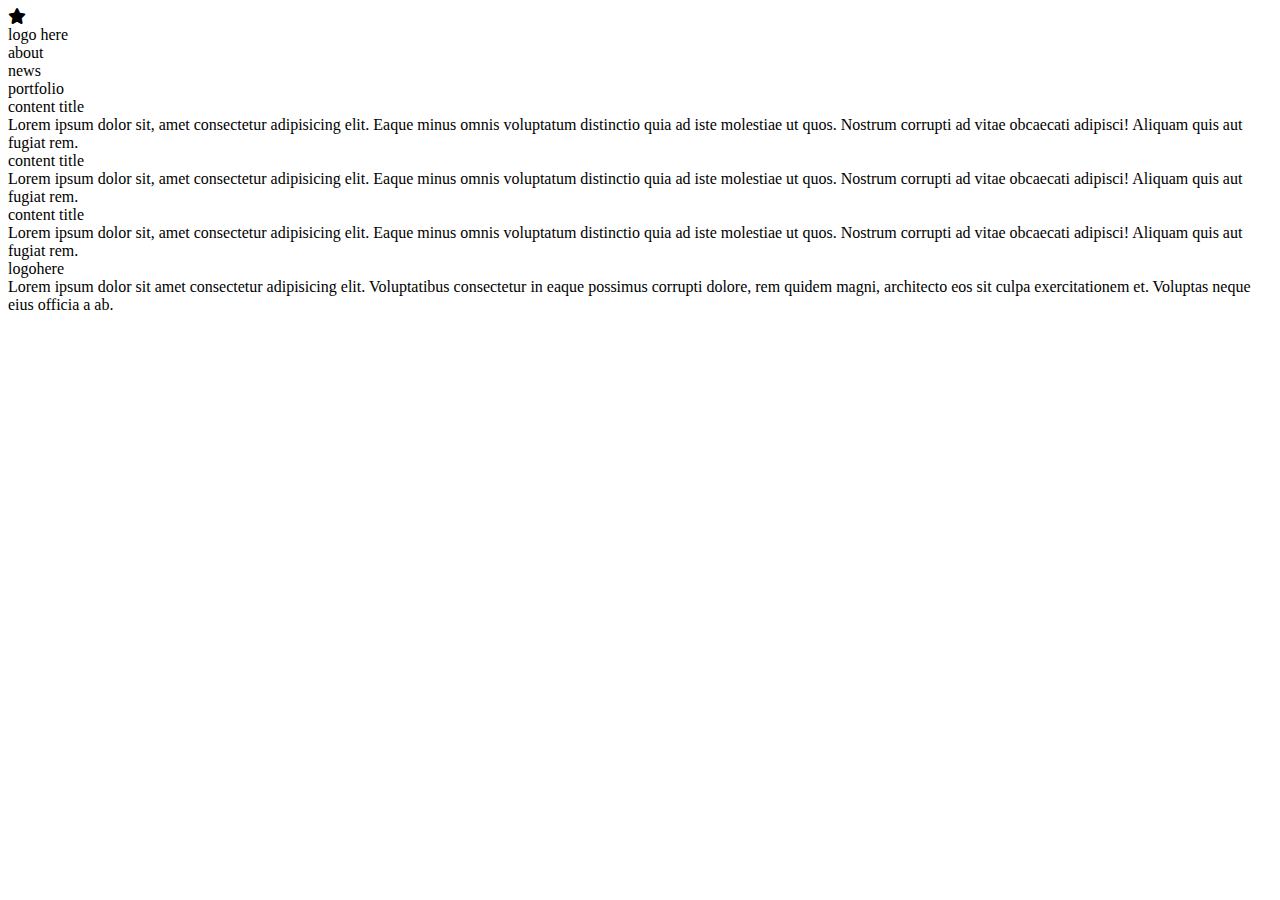
==== commit 81ded9d5: "레이아웃" ====
--- a/layout1.html
+++ b/layout1.html
@@ -17,26 +17,67 @@
     <!-- 헤더 -->
     <div class="HEADER">
         <div class="HDRGRID"></div>
+        <div class="logo">logo here</div>
+        <div class="nav">
+            <div class="menu">about</div>
+            <div class="menu">news</div>
+            <div class="menu">portfolio</div>
+        </div>
     </div>
 
     <!-- 켄텐츠1 -->
     <div class="CONTENT CNT1">
-        <div class="CNT1GRID"></div>
+        <div class="CNT1GRID">
+            <div class="header">
+                <div class="title">content title</div>
+                <div class="subtitle">Lorem ipsum dolor sit, amet consectetur adipisicing elit. Eaque minus omnis voluptatum distinctio quia ad iste molestiae ut quos. Nostrum corrupti ad vitae obcaecati adipisci! Aliquam quis aut fugiat rem.</div>
+            </div>
+            <div class="section">
+                <div class="arttop">
+                    <div class="article"></div>
+                    <div class="article"></div>
+                </div>
+                <div class="artbottom"></div>
+            </div>
+        </div>
     </div>
 
     <!-- 컨텐츠2 -->
     <div class="CONTENT CNT2">
-        <div class="CNT2GRID"></div>
+        <div class="CNT2GRID">
+            <div class="header">
+                <div class="title">content title</div>
+                <div class="subtitle">Lorem ipsum dolor sit, amet consectetur adipisicing elit. Eaque minus omnis voluptatum distinctio quia ad iste molestiae ut quos. Nostrum corrupti ad vitae obcaecati adipisci! Aliquam quis aut fugiat rem.</div>
+            </div>
+            <div class="section">
+                <div class="article"></div>
+            </div>
+        </div>
     </div>
 
     <!-- 컨텐츠3 -->
     <div class="CONTENT CNT3">
-        <div class="CNT3GRID"></div>
+        <div class="CNT3GRID">
+            <div class="header">
+                <div class="title">content title</div>
+                <div class="subtitle">Lorem ipsum dolor sit, amet consectetur adipisicing elit. Eaque minus omnis voluptatum distinctio quia ad iste molestiae ut quos. Nostrum corrupti ad vitae obcaecati adipisci! Aliquam quis aut fugiat rem.</div>
+            </div>
+            <div class="section">
+                <div class="article"></div>
+                <div class="article"></div>
+                <div class="article"></div>
+                <div class="article"></div>
+            </div>
+        </div>
     </div>
 
     <!-- 푸터 -->
     <div class="FOOTER">
-        <div class="footergrid"></div>
+        <div class="footergrid">
+            <div class="logo">logohere</div>
+            <div class="note">Lorem ipsum dolor sit amet consectetur adipisicing elit. Voluptatibus consectetur in eaque possimus corrupti dolore, rem quidem magni, architecto eos sit culpa exercitationem et. Voluptas neque eius officia a ab.</div>
+            <div class="sns"></div>
+        </div>
     </div>
 
 </body>
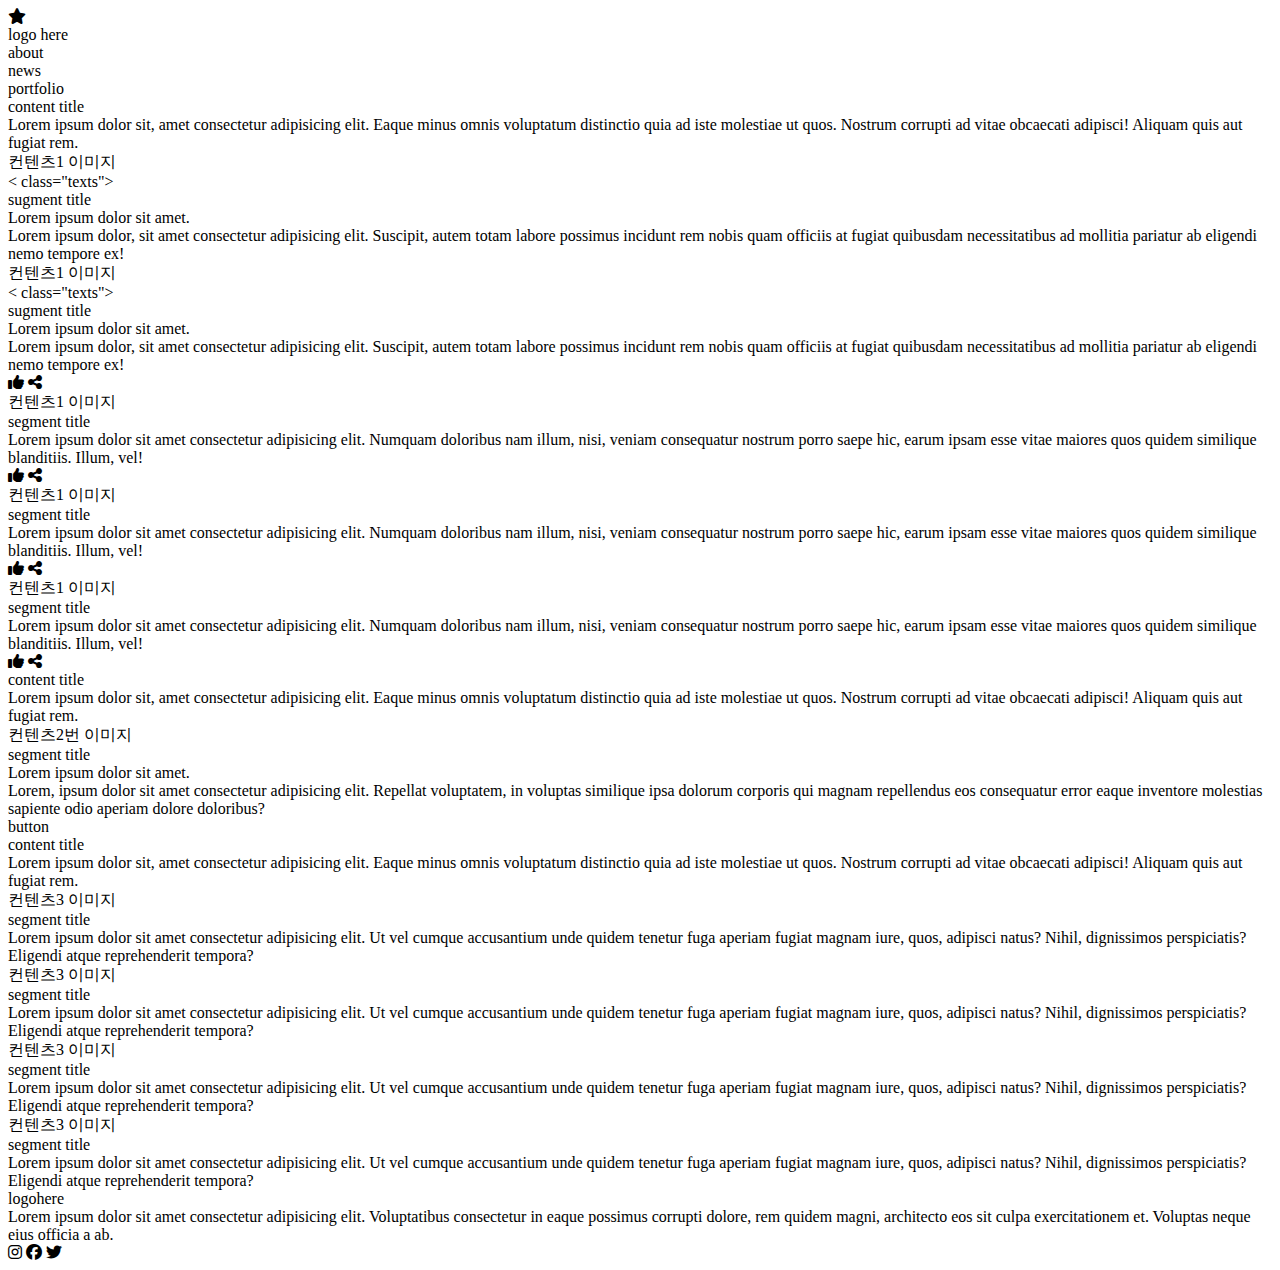
==== commit ffdcbf3b: "레이아웃" ====
--- a/layout1.html
+++ b/layout1.html
@@ -34,10 +34,61 @@
             </div>
             <div class="section">
                 <div class="arttop">
-                    <div class="article"></div>
-                    <div class="article"></div>
+                    <div class="article">
+                        <div class="image">컨텐츠1 이미지</div>
+                        < class="texts">
+                            <div class="title">sugment title</div>
+                            <div class="subtitle">Lorem ipsum dolor sit amet.</div>
+                            <div class="note">Lorem ipsum dolor, sit amet consectetur adipisicing elit. Suscipit, autem totam labore possimus incidunt rem nobis quam officiis at fugiat quibusdam necessitatibus ad mollitia pariatur ab eligendi nemo tempore ex!</div>
+
+                        <div class="icons"></div>                        
+                    </div>
+                    <div class="article">
+                        <div class="image">컨텐츠1 이미지</div>
+                        < class="texts">
+                            <div class="title">sugment title</div>
+                            <div class="subtitle">Lorem ipsum dolor sit amet.</div>
+                            <div class="note">Lorem ipsum dolor, sit amet consectetur adipisicing elit. Suscipit, autem totam labore possimus incidunt rem nobis quam officiis at fugiat quibusdam necessitatibus ad mollitia pariatur ab eligendi nemo tempore ex!</div>
+                            <div class="icons">
+                                <i class="fa-solid fa-thumbs-up"></i>
+                                <i class="fa-solid fa-share-nodes"></i>
+                            </div>
                 </div>
-                <div class="artbottom"></div>
+                <div class="artbottom">
+                    <div class="article">
+                        <div class="image">컨텐츠1 이미지</div>
+                        <div class="texts">
+                            <div class="title">segment title</div>
+                            <div class="note">Lorem ipsum dolor sit amet consectetur adipisicing elit. Numquam doloribus nam illum, nisi, veniam consequatur nostrum porro saepe hic, earum ipsam esse vitae maiores quos quidem similique blanditiis. Illum, vel!</div>
+                            <div class="icons">
+                                <i class="fa-solid fa-thumbs-up"></i>
+                                <i class="fa-solid fa-share-nodes"></i>
+                            </div>
+                        </div>
+                    </div>
+                    <div class="article">
+                        <div class="image">컨텐츠1 이미지</div>
+                        <div class="texts">
+                            <div class="title">segment title</div>
+                            <div class="note">Lorem ipsum dolor sit amet consectetur adipisicing elit. Numquam doloribus nam illum, nisi, veniam consequatur nostrum porro saepe hic, earum ipsam esse vitae maiores quos quidem similique blanditiis. Illum, vel!</div>
+                            <div class="icons">
+                                <i class="fa-solid fa-thumbs-up"></i>
+                                <i class="fa-solid fa-share-nodes"></i>
+                            </div>
+                        </div>
+                    </div>
+                    <div class="article">
+                        <div class="image">컨텐츠1 이미지</div>
+                        <div class="texts">
+                            <div class="title">segment title</div>
+                            <div class="note">Lorem ipsum dolor sit amet consectetur adipisicing elit. Numquam doloribus nam illum, nisi, veniam consequatur nostrum porro saepe hic, earum ipsam esse vitae maiores quos quidem similique blanditiis. Illum, vel!</div>
+                            <div class="icons">
+                                <i class="fa-solid fa-thumbs-up"></i>
+                                <i class="fa-solid fa-share-nodes"></i>
+                            </div>
+                        </div>
+                    </div>
+                </div>
             </div>
         </div>
     </div>
@@ -50,7 +101,15 @@
                 <div class="subtitle">Lorem ipsum dolor sit, amet consectetur adipisicing elit. Eaque minus omnis voluptatum distinctio quia ad iste molestiae ut quos. Nostrum corrupti ad vitae obcaecati adipisci! Aliquam quis aut fugiat rem.</div>
             </div>
             <div class="section">
-                <div class="article"></div>
+                <div class="article">
+                    <div class="image">컨텐츠2번 이미지</div>
+                    <div class="texts">
+                        <div class="title">segment title</div>
+                        <div class="subtitle">Lorem ipsum dolor sit amet.</div>
+                        <div class="note">Lorem, ipsum dolor sit amet consectetur adipisicing elit. Repellat voluptatem, in voluptas similique ipsa dolorum corporis qui magnam repellendus eos consequatur error eaque inventore molestias sapiente odio aperiam dolore doloribus?</div>
+                        <div class="button">button</div>
+                    </div>
+                </div>
             </div>
         </div>
     </div>
@@ -63,10 +122,34 @@
                 <div class="subtitle">Lorem ipsum dolor sit, amet consectetur adipisicing elit. Eaque minus omnis voluptatum distinctio quia ad iste molestiae ut quos. Nostrum corrupti ad vitae obcaecati adipisci! Aliquam quis aut fugiat rem.</div>
             </div>
             <div class="section">
-                <div class="article"></div>
-                <div class="article"></div>
-                <div class="article"></div>
-                <div class="article"></div>
+                <div class="article">
+                    <div class="image">컨텐츠3 이미지</div>
+                    <div class="texts">
+                        <div class="title">segment title</div>
+                        <div class="note">Lorem ipsum dolor sit amet consectetur adipisicing elit. Ut vel cumque accusantium unde quidem tenetur fuga aperiam fugiat magnam iure, quos, adipisci natus? Nihil, dignissimos perspiciatis? Eligendi atque reprehenderit tempora?</div>
+                    </div>
+                </div>
+                <div class="article">
+                    <div class="image">컨텐츠3 이미지</div>
+                    <div class="texts">
+                        <div class="title">segment title</div>
+                        <div class="note">Lorem ipsum dolor sit amet consectetur adipisicing elit. Ut vel cumque accusantium unde quidem tenetur fuga aperiam fugiat magnam iure, quos, adipisci natus? Nihil, dignissimos perspiciatis? Eligendi atque reprehenderit tempora?</div>
+                    </div>
+                </div>
+                <div class="article">
+                    <div class="image">컨텐츠3 이미지</div>
+                    <div class="texts">
+                        <div class="title">segment title</div>
+                        <div class="note">Lorem ipsum dolor sit amet consectetur adipisicing elit. Ut vel cumque accusantium unde quidem tenetur fuga aperiam fugiat magnam iure, quos, adipisci natus? Nihil, dignissimos perspiciatis? Eligendi atque reprehenderit tempora?</div>
+                    </div>
+                </div>
+                <div class="article">
+                    <div class="image">컨텐츠3 이미지</div>
+                    <div class="texts">
+                        <div class="title">segment title</div>
+                        <div class="note">Lorem ipsum dolor sit amet consectetur adipisicing elit. Ut vel cumque accusantium unde quidem tenetur fuga aperiam fugiat magnam iure, quos, adipisci natus? Nihil, dignissimos perspiciatis? Eligendi atque reprehenderit tempora?</div>
+                    </div>
+                </div>
             </div>
         </div>
     </div>
@@ -76,7 +159,11 @@
         <div class="footergrid">
             <div class="logo">logohere</div>
             <div class="note">Lorem ipsum dolor sit amet consectetur adipisicing elit. Voluptatibus consectetur in eaque possimus corrupti dolore, rem quidem magni, architecto eos sit culpa exercitationem et. Voluptas neque eius officia a ab.</div>
-            <div class="sns"></div>
+            <div class="sns">
+                <i class="fa-brands fa-instagram"></i>
+                <i class="fa-brands fa-facebook"></i>
+                <i class="fa-brands fa-twitter"></i>
+            </div>
         </div>
     </div>
 
